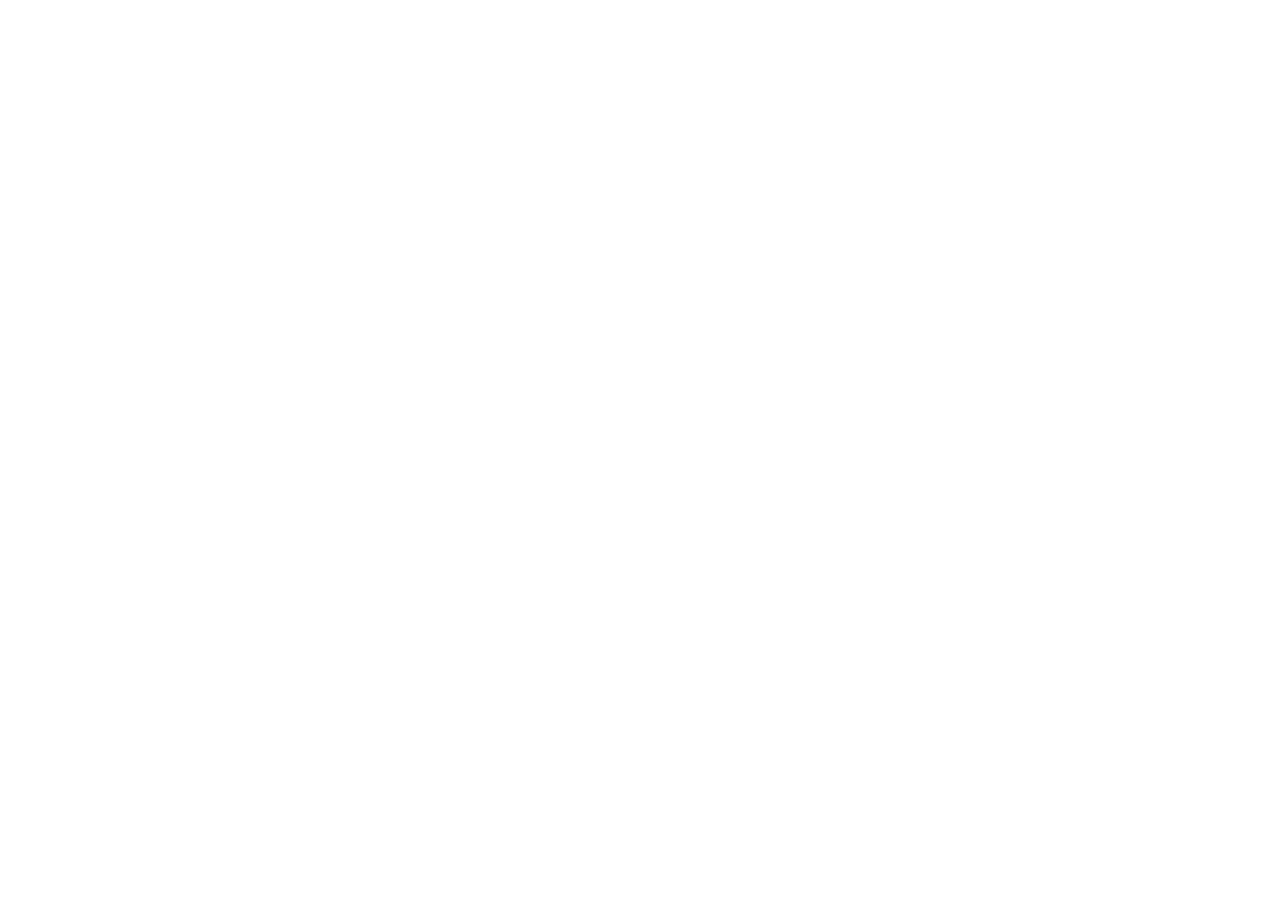
==== 2file_manager/index.html @ 6889bd58 "tutorial2 file manager first commit" ====
<html>
  <head>
    <script src="codebase/dhtmlx.js"></scirpt>
    <link rel="stylesheet" type="text/css" href="codebase/dhtmlx.css"/>
  </head>
  <body>
    <script>

    </script>
  </body>
</html>
---- 2file_manager/codebase/dhtmlx.css ----
/*
Product Name: dhtmlxSuite 
Version: 4.1.3 
Edition: Standard 
License: content of this file is covered by GPL. Usage outside GPL terms is prohibited. To obtain Commercial or Enterprise license contact sales@dhtmlx.com
Copyright UAB Dinamenta http://www.dhtmlx.com
*/

.dhtmlxcalendar_dhx_terrace{position:absolute;display:block;background-color:#fff;font-family:Arial,Helvetica;font-size:13px;color:#333;}.dhtmlxcalendar_dhx_terrace.dhtmlxcalendar_in_input{box-shadow:0 0 6px rgba(0,0,0,0.25);}.dhtmlxcalendar_ifr{position:absolute;overflow:hidden;background-color:white;}.dhtmlxcalendar_dhx_terrace ul.dhtmlxcalendar_line{position:relative;display:block;clear:both;margin:0;padding:0;overflow:hidden;width:225px;margin-left:12px;}.dhtmlxcalendar_dhx_terrace ul.dhtmlxcalendar_line li{float:left;position:relative;list-style-type:none;list-style-image:none;text-align:center;vertical-align:middle;cursor:default;overflow:hidden;margin:0;padding:0;}.dhtmlxcalendar_dhx_terrace div.dhtmlxcalendar_month_cont{position:relative;display:block;width:249px;margin:0;border-top:1px solid #ccc;border-left:1px solid #ccc;border-right:1px solid #ccc;border-top-left-radius:3px;border-top-right-radius:3px;overflow:hidden;color:#333;-webkit-user-select:text;-khtml-user-select:text;-moz-user-select:text;-o-user-select:text;user-select:text;}.dhtmlxcalendar_dhx_terrace div.dhtmlxcalendar_month_cont ul.dhtmlxcalendar_line li.dhtmlxcalendar_cell.dhtmlxcalendar_month_hdr{width:225px;height:31px;line-height:31px;}.dhtmlxcalendar_dhx_terrace div.dhtmlxcalendar_month_cont ul.dhtmlxcalendar_line li.dhtmlxcalendar_cell.dhtmlxcalendar_month_hdr div.dhtmlxcalendar_month_arrow{position:absolute;top:0;width:18px;height:31px;color:inherit;text-align:center;background-position:center center;background-repeat:no-repeat;}.dhtmlxcalendar_dhx_terrace div.dhtmlxcalendar_month_cont ul.dhtmlxcalendar_line li.dhtmlxcalendar_cell.dhtmlxcalendar_month_hdr div.dhtmlxcalendar_month_arrow.dhtmlxcalendar_month_arrow_left{left:4px;background-image:url("imgs/dhxcalendar_terrace/dhxcalendar_arrow_left.gif");opacity:.8;filter:progid:DXImageTransform.Microsoft.Alpha(opacity=80);}.dhtmlxcalendar_dhx_terrace div.dhtmlxcalendar_month_cont ul.dhtmlxcalendar_line li.dhtmlxcalendar_cell.dhtmlxcalendar_month_hdr div.dhtmlxcalendar_month_arrow.dhtmlxcalendar_month_arrow_left_hover{left:4px;background-image:url("imgs/dhxcalendar_terrace/dhxcalendar_arrow_left.gif");opacity:1;filter:progid:DXImageTransform.Microsoft.Alpha(opacity=100);}.dhtmlxcalendar_dhx_terrace div.dhtmlxcalendar_month_cont ul.dhtmlxcalendar_line li.dhtmlxcalendar_cell.dhtmlxcalendar_month_hdr div.dhtmlxcalendar_month_arrow.dhtmlxcalendar_month_arrow_right{right:4px;background-image:url("imgs/dhxcalendar_terrace/dhxcalendar_arrow_right.gif");opacity:.8;filter:progid:DXImageTransform.Microsoft.Alpha(opacity=80);}.dhtmlxcalendar_dhx_terrace div.dhtmlxcalendar_month_cont ul.dhtmlxcalendar_line li.dhtmlxcalendar_cell.dhtmlxcalendar_month_hdr div.dhtmlxcalendar_month_arrow.dhtmlxcalendar_month_arrow_right_hover{right:4px;background-image:url("imgs/dhxcalendar_terrace/dhxcalendar_arrow_right.gif");opacity:1;filter:progid:DXImageTransform.Microsoft.Alpha(opacity=100);}.dhtmlxcalendar_dhx_terrace div.dhtmlxcalendar_month_cont ul.dhtmlxcalendar_line li.dhtmlxcalendar_cell.dhtmlxcalendar_month_hdr span.dhtmlxcalendar_month_label_month,.dhtmlxcalendar_dhx_terrace div.dhtmlxcalendar_month_cont ul.dhtmlxcalendar_line li.dhtmlxcalendar_cell.dhtmlxcalendar_month_hdr span.dhtmlxcalendar_month_label_year{position:relative;font-weight:bold;color:inherit;}.dhtmlxcalendar_dhx_terrace div.dhtmlxcalendar_days_cont{position:relative;display:block;width:249px;margin:0;border-left:1px solid #ccc;border-right:1px solid #ccc;-webkit-user-select:text;-khtml-user-select:text;-moz-user-select:text;-o-user-select:text;user-select:text;overflow:hidden;}.dhtmlxcalendar_dhx_terrace div.dhtmlxcalendar_days_cont ul.dhtmlxcalendar_line{height:31px;border-bottom:1px solid #ccc;}.dhtmlxcalendar_dhx_terrace div.dhtmlxcalendar_days_cont ul.dhtmlxcalendar_line li{width:31px;height:31px;line-height:31px;margin-left:1px;}.dhtmlxcalendar_dhx_terrace div.dhtmlxcalendar_days_cont ul.dhtmlxcalendar_line li.dhtmlxcalendar_cell_first{margin-left:1px;}.dhtmlxcalendar_dhx_terrace div.dhtmlxcalendar_days_cont ul.dhtmlxcalendar_line li.dhtmlxcalendar_cell.dhtmlxcalendar_day_weekday_cell{color:#d43f3a;}.dhtmlxcalendar_dhx_terrace div.dhtmlxcalendar_days_cont ul.dhtmlxcalendar_line li.dhtmlxcalendar_cell.dhtmlxcalendar_day_weekday_cell_first{color:#d43f3a;margin-left:1px;}.dhtmlxcalendar_dhx_terrace div.dhtmlxcalendar_dates_cont{position:relative;display:block;width:249px;margin:0;padding-bottom:8px;border-left:1px solid #ccc;border-right:1px solid #ccc;border-bottom:1px solid #ccc;border-bottom-left-radius:3px;border-bottom-right-radius:3px;-webkit-user-select:none;-khtml-user-select:none;-moz-user-select:none;-o-user-select:none;user-select:none;overflow:hidden;}.dhtmlxcalendar_dhx_terrace div.dhtmlxcalendar_dates_cont ul.dhtmlxcalendar_line{margin-top:1px;margin-left:13px;height:31px;}.dhtmlxcalendar_dhx_terrace div.dhtmlxcalendar_dates_cont ul.dhtmlxcalendar_line li{color:#909090;border-radius:3px;width:31px;height:31px;line-height:31px;margin-right:1px;overflow:visible;}.dhtmlxcalendar_dhx_terrace div.dhtmlxcalendar_dates_cont ul.dhtmlxcalendar_line li div.dhtmlxcalendar_label{width:100%;height:100%;text-align:center;}.dhtmlxcalendar_dhx_terrace div.dhtmlxcalendar_dates_cont ul.dhtmlxcalendar_line li.dhtmlxcalendar_cell.dhtmlxcalendar_cell_date,.dhtmlxcalendar_dhx_terrace div.dhtmlxcalendar_dates_cont ul.dhtmlxcalendar_line li.dhtmlxcalendar_cell.dhtmlxcalendar_cell_date_weekend{background-color:#fff3a1;}.dhtmlxcalendar_dhx_terrace div.dhtmlxcalendar_dates_cont ul.dhtmlxcalendar_line li.dhtmlxcalendar_cell.dhtmlxcalendar_cell_dis,.dhtmlxcalendar_dhx_terrace div.dhtmlxcalendar_dates_cont ul.dhtmlxcalendar_line li.dhtmlxcalendar_cell.dhtmlxcalendar_cell_weekend_dis,.dhtmlxcalendar_dhx_terrace div.dhtmlxcalendar_dates_cont ul.dhtmlxcalendar_line li.dhtmlxcalendar_cell.dhtmlxcalendar_cell_date_dis,.dhtmlxcalendar_dhx_terrace div.dhtmlxcalendar_dates_cont ul.dhtmlxcalendar_line li.dhtmlxcalendar_cell.dhtmlxcalendar_cell_date_weekend_dis{color:#c4c4c4;background-color:#ededed;}.dhtmlxcalendar_dhx_terrace div.dhtmlxcalendar_dates_cont ul.dhtmlxcalendar_line li.dhtmlxcalendar_cell.dhtmlxcalendar_cell_holiday,.dhtmlxcalendar_dhx_terrace div.dhtmlxcalendar_dates_cont ul.dhtmlxcalendar_line li.dhtmlxcalendar_cell.dhtmlxcalendar_cell_weekend_holiday{color:#d43f3a;}.dhtmlxcalendar_dhx_terrace div.dhtmlxcalendar_dates_cont ul.dhtmlxcalendar_line li.dhtmlxcalendar_cell.dhtmlxcalendar_cell_date_holiday,.dhtmlxcalendar_dhx_terrace div.dhtmlxcalendar_dates_cont ul.dhtmlxcalendar_line li.dhtmlxcalendar_cell.dhtmlxcalendar_cell_date_weekend_holiday{color:#d43f3a;background-color:#fff3a1;}.dhtmlxcalendar_dhx_terrace div.dhtmlxcalendar_dates_cont ul.dhtmlxcalendar_line li.dhtmlxcalendar_cell.dhtmlxcalendar_cell_holiday_dis,.dhtmlxcalendar_dhx_terrace div.dhtmlxcalendar_dates_cont ul.dhtmlxcalendar_line li.dhtmlxcalendar_cell.dhtmlxcalendar_cell_weekend_holiday_dis,.dhtmlxcalendar_dhx_terrace div.dhtmlxcalendar_dates_cont ul.dhtmlxcalendar_line li.dhtmlxcalendar_cell.dhtmlxcalendar_cell_date_holiday_dis,.dhtmlxcalendar_dhx_terrace div.dhtmlxcalendar_dates_cont ul.dhtmlxcalendar_line li.dhtmlxcalendar_cell.dhtmlxcalendar_cell_date_weekend_holiday_dis{color:#d43f3a;background-color:#ededed;}.dhtmlxcalendar_dhx_terrace div.dhtmlxcalendar_dates_cont ul.dhtmlxcalendar_line li.dhtmlxcalendar_cell.dhtmlxcalendar_cell_hover,.dhtmlxcalendar_dhx_terrace div.dhtmlxcalendar_dates_cont ul.dhtmlxcalendar_line li.dhtmlxcalendar_cell.dhtmlxcalendar_cell_weekend_hover,.dhtmlxcalendar_dhx_terrace div.dhtmlxcalendar_dates_cont ul.dhtmlxcalendar_line li.dhtmlxcalendar_cell.dhtmlxcalendar_cell_date_hover,.dhtmlxcalendar_dhx_terrace div.dhtmlxcalendar_dates_cont ul.dhtmlxcalendar_line li.dhtmlxcalendar_cell.dhtmlxcalendar_cell_date_weekend_hover{background-color:#fff3a1;}.dhtmlxcalendar_dhx_terrace div.dhtmlxcalendar_dates_cont ul.dhtmlxcalendar_line li.dhtmlxcalendar_cell.dhtmlxcalendar_cell_holiday_hover,.dhtmlxcalendar_dhx_terrace div.dhtmlxcalendar_dates_cont ul.dhtmlxcalendar_line li.dhtmlxcalendar_cell.dhtmlxcalendar_cell_weekend_holiday_hover,.dhtmlxcalendar_dhx_terrace div.dhtmlxcalendar_dates_cont ul.dhtmlxcalendar_line li.dhtmlxcalendar_cell.dhtmlxcalendar_cell_date_holiday_hover,.dhtmlxcalendar_dhx_terrace div.dhtmlxcalendar_dates_cont ul.dhtmlxcalendar_line li.dhtmlxcalendar_cell.dhtmlxcalendar_cell_date_weekend_holiday_hover{color:#d43f3a;background-color:#fff3a1;}.dhtmlxcalendar_dhx_terrace div.dhtmlxcalendar_dates_cont ul.dhtmlxcalendar_line li.dhtmlxcalendar_cell.dhtmlxcalendar_cell_month{color:#333;}.dhtmlxcalendar_dhx_terrace div.dhtmlxcalendar_dates_cont ul.dhtmlxcalendar_line li.dhtmlxcalendar_cell.dhtmlxcalendar_cell_month_weekend{color:#d43f3a;}.dhtmlxcalendar_dhx_terrace div.dhtmlxcalendar_dates_cont ul.dhtmlxcalendar_line li.dhtmlxcalendar_cell.dhtmlxcalendar_cell_month_date{color:black;background-color:#fff3a1;}.dhtmlxcalendar_dhx_terrace div.dhtmlxcalendar_dates_cont ul.dhtmlxcalendar_line li.dhtmlxcalendar_cell.dhtmlxcalendar_cell_month_date_weekend{color:#d43f3a;background-color:#fff3a1;}.dhtmlxcalendar_dhx_terrace div.dhtmlxcalendar_dates_cont ul.dhtmlxcalendar_line li.dhtmlxcalendar_cell.dhtmlxcalendar_cell_month_dis,.dhtmlxcalendar_dhx_terrace div.dhtmlxcalendar_dates_cont ul.dhtmlxcalendar_line li.dhtmlxcalendar_cell.dhtmlxcalendar_cell_month_weekend_dis,.dhtmlxcalendar_dhx_terrace div.dhtmlxcalendar_dates_cont ul.dhtmlxcalendar_line li.dhtmlxcalendar_cell.dhtmlxcalendar_cell_month_date_dis,.dhtmlxcalendar_dhx_terrace div.dhtmlxcalendar_dates_cont ul.dhtmlxcalendar_line li.dhtmlxcalendar_cell.dhtmlxcalendar_cell_month_date_weekend_dis{color:#d43f3a;background-color:#ededed;}.dhtmlxcalendar_dhx_terrace div.dhtmlxcalendar_dates_cont ul.dhtmlxcalendar_line li.dhtmlxcalendar_cell.dhtmlxcalendar_cell_month_holiday{color:#d43f3a;}.dhtmlxcalendar_dhx_terrace div.dhtmlxcalendar_dates_cont ul.dhtmlxcalendar_line li.dhtmlxcalendar_cell.dhtmlxcalendar_cell_month_weekend_holiday{color:#d43f3a;}.dhtmlxcalendar_dhx_terrace div.dhtmlxcalendar_dates_cont ul.dhtmlxcalendar_line li.dhtmlxcalendar_cell.dhtmlxcalendar_cell_month_date_holiday{color:#d43f3a;background-color:#fff3a1;}.dhtmlxcalendar_dhx_terrace div.dhtmlxcalendar_dates_cont ul.dhtmlxcalendar_line li.dhtmlxcalendar_cell.dhtmlxcalendar_cell_month_date_weekend_holiday{color:#d43f3a;background-color:#fff3a1;}.dhtmlxcalendar_dhx_terrace div.dhtmlxcalendar_dates_cont ul.dhtmlxcalendar_line li.dhtmlxcalendar_cell.dhtmlxcalendar_cell_month_holiday_dis,.dhtmlxcalendar_dhx_terrace div.dhtmlxcalendar_dates_cont ul.dhtmlxcalendar_line li.dhtmlxcalendar_cell.dhtmlxcalendar_cell_month_weekend_holiday_dis,.dhtmlxcalendar_dhx_terrace div.dhtmlxcalendar_dates_cont ul.dhtmlxcalendar_line li.dhtmlxcalendar_cell.dhtmlxcalendar_cell_month_date_holiday_dis,.dhtmlxcalendar_dhx_terrace div.dhtmlxcalendar_dates_cont ul.dhtmlxcalendar_line li.dhtmlxcalendar_cell.dhtmlxcalendar_cell_month_date_weekend_holiday_dis{color:#c4c4c4;background-color:#ededed;}.dhtmlxcalendar_dhx_terrace div.dhtmlxcalendar_dates_cont ul.dhtmlxcalendar_line li.dhtmlxcalendar_cell.dhtmlxcalendar_cell_month_hover{color:#333;background-color:#fff3a1;}.dhtmlxcalendar_dhx_terrace div.dhtmlxcalendar_dates_cont ul.dhtmlxcalendar_line li.dhtmlxcalendar_cell.dhtmlxcalendar_cell_month_weekend_hover{color:#d43f3a;background-color:#fff3a1;}.dhtmlxcalendar_dhx_terrace div.dhtmlxcalendar_dates_cont ul.dhtmlxcalendar_line li.dhtmlxcalendar_cell.dhtmlxcalendar_cell_month_date_hover{color:#333;background-color:#fff3a1;}.dhtmlxcalendar_dhx_terrace div.dhtmlxcalendar_dates_cont ul.dhtmlxcalendar_line li.dhtmlxcalendar_cell.dhtmlxcalendar_cell_month_date_weekend_hover{color:#d43f3a;background-color:#fff3a1;}.dhtmlxcalendar_dhx_terrace div.dhtmlxcalendar_dates_cont ul.dhtmlxcalendar_line li.dhtmlxcalendar_cell.dhtmlxcalendar_cell_month_holiday_hover{color:#d43f3a;background-color:#fff3a1;}.dhtmlxcalendar_dhx_terrace div.dhtmlxcalendar_dates_cont ul.dhtmlxcalendar_line li.dhtmlxcalendar_cell.dhtmlxcalendar_cell_month_weekend_holiday_hover{color:#d43f3a;background-color:#fff3a1;}.dhtmlxcalendar_dhx_terrace div.dhtmlxcalendar_dates_cont ul.dhtmlxcalendar_line li.dhtmlxcalendar_cell.dhtmlxcalendar_cell_month_date_holiday_hover{color:#d43f3a;background-color:#fff3a1;}.dhtmlxcalendar_dhx_terrace div.dhtmlxcalendar_dates_cont ul.dhtmlxcalendar_line li.dhtmlxcalendar_cell.dhtmlxcalendar_cell_month_date_weekend_holiday_hover{color:#d43f3a;background-color:#fff3a1;}.dhtmlxcalendar_dhx_terrace div.dhtmlxcalendar_dates_cont ul.dhtmlxcalendar_line div.dhtmlxcalendar_label.dhtmlxcalendar_label_title{background-image:url("imgs/dhxcalendar_terrace/dhxcalendar_mark.gif");background-position:top right;background-repeat:no-repeat;}.dhtmlxcalendar_dhx_terrace div.dhtmlxcalendar_time_cont{position:relative;display:block;width:249px;height:31px;margin-top:-4px;border-left:1px solid #ccc;border-right:1px solid #ccc;border-bottom:1px solid #ccc;border-bottom-left-radius:3px;border-bottom-right-radius:3px;background-color:#fff;-webkit-user-select:none;-khtml-user-select:none;-moz-user-select:none;-o-user-select:none;user-select:none;overflow:hidden;}.dhtmlxcalendar_dhx_terrace div.dhtmlxcalendar_time_cont ul.dhtmlxcalendar_line li{width:225px;height:27px;line-height:25px;}.dhtmlxcalendar_dhx_terrace div.dhtmlxcalendar_time_cont ul.dhtmlxcalendar_line li div.dhtmlxcalendar_time_img{position:absolute;left:75px;top:7px;width:13px;height:13px;background-image:url("imgs/dhxcalendar_terrace/dhxcalendar_clock.gif");background-position:center center;background-repeat:no-repeat;}.dhtmlxcalendar_dhx_terrace div.dhtmlxcalendar_selector_cover{position:absolute;left:1px;background-color:white;opacity:.5;filter:progid:DXImageTransform.Microsoft.Alpha(opacity=50);}.dhtmlxcalendar_dhx_terrace div.dhtmlxcalendar_selector_obj{position:absolute;}.dhtmlxcalendar_dhx_terrace div.dhtmlxcalendar_selector_obj div.dhtmlxcalendar_selector_obj_arrow{position:absolute;bottom:auto;top:1px;left:0;width:100%;height:9px;overflow:hidden;background-image:url("imgs/dhxcalendar_terrace/dhxcalendar_selector_top.gif");background-position:top center;background-repeat:no-repeat;}.dhtmlxcalendar_dhx_terrace div.dhtmlxcalendar_selector_obj table.dhtmlxcalendar_selector_table{border-bottom:1px solid #ccc;border-top:0 solid white;background-color:white;margin-top:9px;box-shadow:0 0 5px rgba(0,0,0,0.25);}.dhtmlxcalendar_dhx_terrace div.dhtmlxcalendar_selector_obj table.dhtmlxcalendar_selector_table td.dhtmlxcalendar_selector_cell_left{width:17px;text-align:center;border-top:1px solid #ccc;border-left:1px solid #ccc;border-bottom:0 solid white;border-right:0 solid white;padding:0;margin:0;background-color:white;background-image:url("imgs/dhxcalendar_terrace/dhxcalendar_arrow_left.gif");background-position:center center;background-repeat:no-repeat;cursor:default;}.dhtmlxcalendar_dhx_terrace div.dhtmlxcalendar_selector_obj table.dhtmlxcalendar_selector_table td.dhtmlxcalendar_selector_cell_left.dhtmlxcalendar_selector_cell_left_hover{background-image:url("imgs/dhxcalendar_terrace/dhxcalendar_arrow_left.gif");}.dhtmlxcalendar_dhx_terrace div.dhtmlxcalendar_selector_obj table.dhtmlxcalendar_selector_table td.dhtmlxcalendar_selector_cell_middle{cursor:default;}.dhtmlxcalendar_dhx_terrace div.dhtmlxcalendar_selector_obj table.dhtmlxcalendar_selector_table td.dhtmlxcalendar_selector_cell_right{width:17px;text-align:center;border-top:1px solid #ccc;border-right:1px solid #ccc;border-bottom:0 solid white;border-left:0 solid white;background-color:white;background-image:url("imgs/dhxcalendar_terrace/dhxcalendar_arrow_right.gif");background-position:center center;background-repeat:no-repeat;cursor:default;}.dhtmlxcalendar_dhx_terrace div.dhtmlxcalendar_selector_obj table.dhtmlxcalendar_selector_table td.dhtmlxcalendar_selector_cell_right.dhtmlxcalendar_selector_cell_right_hover{background-image:url("imgs/dhxcalendar_terrace/dhxcalendar_arrow_right.gif");}.dhtmlxcalendar_dhx_terrace div.dhtmlxcalendar_selector_obj table.dhtmlxcalendar_selector_table td.dhtmlxcalendar_selector_cell_middle ul{display:block;clear:both;background-color:white;border-left:1px solid #ccc;margin:0;padding:0;overflow:hidden;-webkit-user-select:none;-khtml-user-select:none;-moz-user-select:none;-o-user-select:none;user-select:none;}.dhtmlxcalendar_dhx_terrace div.dhtmlxcalendar_selector_obj table.dhtmlxcalendar_selector_table td.dhtmlxcalendar_selector_cell_middle ul li{float:left;font-family:Arial,Helvetica;font-size:12px;color:#333;list-style-type:none;list-style-image:none;text-align:center;vertical-align:middle;margin:0;border-right:1px solid #ccc;padding:0;background-color:white;-webkit-user-select:none;-khtml-user-select:none;-moz-user-select:none;-o-user-select:none;user-select:none;cursor:default;}.dhtmlxcalendar_dhx_terrace div.dhtmlxcalendar_selector_obj table.dhtmlxcalendar_selector_table td.dhtmlxcalendar_selector_cell_middle ul li.dhtmlxcalendar_selector_cell_active,.dhtmlxcalendar_dhx_terrace div.dhtmlxcalendar_selector_obj table.dhtmlxcalendar_selector_table td.dhtmlxcalendar_selector_cell_middle ul li.dhtmlxcalendar_selector_cell_hover{background-color:#fff3a1;color:black;}.dhtmlxcalendar_dhx_terrace div.dhtmlxcalendar_selector_obj.dhtmlxcalendar_selector_month table.dhtmlxcalendar_selector_table td.dhtmlxcalendar_selector_cell_left,.dhtmlxcalendar_dhx_terrace div.dhtmlxcalendar_selector_obj.dhtmlxcalendar_selector_month table.dhtmlxcalendar_selector_table td.dhtmlxcalendar_selector_cell_right{display:none;width:0;}.dhtmlxcalendar_dhx_terrace div.dhtmlxcalendar_selector_obj table.dhtmlxcalendar_selector_table td.dhtmlxcalendar_selector_cell_middle ul.dhtmlxcalendar_selector_line{height:24px;border-top:1px solid #ccc;border-bottom:0 solid white;}.dhtmlxcalendar_dhx_terrace div.dhtmlxcalendar_selector_obj table.dhtmlxcalendar_selector_table td.dhtmlxcalendar_selector_cell_middle ul.dhtmlxcalendar_selector_line li.dhtmlxcalendar_selector_cell{width:35px;height:24px;line-height:24px;}.dhtmlxcalendar_dhx_terrace div.dhtmlxcalendar_selector_obj.dhtmlxcalendar_selector_hours div.dhtmlxcalendar_selector_obj_arrow,.dhtmlxcalendar_dhx_terrace div.dhtmlxcalendar_selector_obj.dhtmlxcalendar_selector_minutes div.dhtmlxcalendar_selector_obj_arrow{top:auto;bottom:1px;background-image:url("imgs/dhxcalendar_terrace/dhxcalendar_selector_bottom.gif");}.dhtmlxcalendar_dhx_terrace div.dhtmlxcalendar_selector_obj.dhtmlxcalendar_selector_hours table.dhtmlxcalendar_selector_table td.dhtmlxcalendar_selector_cell_middle ul.dhtmlxcalendar_selector_line,.dhtmlxcalendar_dhx_terrace div.dhtmlxcalendar_selector_obj.dhtmlxcalendar_selector_minutes table.dhtmlxcalendar_selector_table td.dhtmlxcalendar_selector_cell_middle ul.dhtmlxcalendar_selector_line{height:22px;border-top:0 solid white;border-bottom:1px solid #ccc;}.dhtmlxcalendar_dhx_terrace div.dhtmlxcalendar_selector_obj.dhtmlxcalendar_selector_hours table.dhtmlxcalendar_selector_table td.dhtmlxcalendar_selector_cell_middle ul.dhtmlxcalendar_selector_line li.dhtmlxcalendar_selector_cell,.dhtmlxcalendar_dhx_terrace div.dhtmlxcalendar_selector_obj.dhtmlxcalendar_selector_minutes table.dhtmlxcalendar_selector_table td.dhtmlxcalendar_selector_cell_middle ul.dhtmlxcalendar_selector_line li.dhtmlxcalendar_selector_cell{width:24px;height:22px;line-height:22px;}.dhtmlxcalendar_dhx_terrace div.dhtmlxcalendar_selector_obj.dhtmlxcalendar_selector_hours table.dhtmlxcalendar_selector_table td.dhtmlxcalendar_selector_cell_left,.dhtmlxcalendar_dhx_terrace div.dhtmlxcalendar_selector_obj.dhtmlxcalendar_selector_hours table.dhtmlxcalendar_selector_table td.dhtmlxcalendar_selector_cell_right,.dhtmlxcalendar_dhx_terrace div.dhtmlxcalendar_selector_obj.dhtmlxcalendar_selector_minutes table.dhtmlxcalendar_selector_table td.dhtmlxcalendar_selector_cell_left,.dhtmlxcalendar_dhx_terrace div.dhtmlxcalendar_selector_obj.dhtmlxcalendar_selector_minutes table.dhtmlxcalendar_selector_table td.dhtmlxcalendar_selector_cell_right{display:none;width:0;}.dhtmlxcalendar_dhx_terrace div.dhtmlxcalendar_selector_obj.dhtmlxcalendar_selector_hours table.dhtmlxcalendar_selector_table,.dhtmlxcalendar_dhx_terrace div.dhtmlxcalendar_selector_obj.dhtmlxcalendar_selector_minutes table.dhtmlxcalendar_selector_table{margin-top:0;margin-bottom:9px;border-top:1px solid #ccc;border-bottom:none;}.dhtmlxcalendar_dhx_terrace div.dhtmlxcalendar_selector_obj div.dhtmlxcalendar_area_selector_month,.dhtmlxcalendar_dhx_terrace div.dhtmlxcalendar_selector_obj div.dhtmlxcalendar_area_selector_year,.dhtmlxcalendar_dhx_terrace div.dhtmlxcalendar_selector_obj div.dhtmlxcalendar_area_selector_hours,.dhtmlxcalendar_dhx_terrace div.dhtmlxcalendar_selector_obj div.dhtmlxcalendar_area_selector_minutes,.dhtmlxcalendar_dhx_terrace div.dhtmlxcalendar_selector_obj div.dhtmlxcalendar_area_selector_minutes4,.dhtmlxcalendar_dhx_terrace div.dhtmlxcalendar_selector_obj div.dhtmlxcalendar_area_selector_minutes5{display:none;}.dhtmlxcalendar_dhx_terrace div.dhtmlxcalendar_selector_obj.dhtmlxcalendar_selector_month div.dhtmlxcalendar_area_selector_month,.dhtmlxcalendar_dhx_terrace div.dhtmlxcalendar_selector_obj.dhtmlxcalendar_selector_year div.dhtmlxcalendar_area_selector_year,.dhtmlxcalendar_dhx_terrace div.dhtmlxcalendar_selector_obj.dhtmlxcalendar_selector_hours div.dhtmlxcalendar_area_selector_hours,.dhtmlxcalendar_dhx_terrace div.dhtmlxcalendar_selector_obj.dhtmlxcalendar_selector_minutes div.dhtmlxcalendar_area_selector_minutes,.dhtmlxcalendar_dhx_terrace div.dhtmlxcalendar_selector_obj.dhtmlxcalendar_selector_minutes div.dhtmlxcalendar_area_selector_minutes4,.dhtmlxcalendar_dhx_terrace div.dhtmlxcalendar_selector_obj.dhtmlxcalendar_selector_minutes div.dhtmlxcalendar_area_selector_minutes5{display:block;}.dhtmlxcalendar_dhx_terrace span.dhtmlxcalendar_label_minutes span.dhtmlxcalendar_selected_date{border-bottom:2px solid red;}.dhtmlxcalendar_dhx_terrace div.dhtmlxcalendar_days_cont ul.dhtmlxcalendar_line li.dhtmlxcalendar_cell_wn,.dhtmlxcalendar_dhx_terrace div.dhtmlxcalendar_dates_cont ul.dhtmlxcalendar_line li.dhtmlxcalendar_cell_wn{display:none;}.dhtmlxcalendar_dhx_terrace div.dhtmlxcalendar_wn div.dhtmlxcalendar_days_cont ul.dhtmlxcalendar_line li.dhtmlxcalendar_cell{width:27px;}.dhtmlxcalendar_dhx_terrace div.dhtmlxcalendar_wn div.dhtmlxcalendar_dates_cont ul.dhtmlxcalendar_line li.dhtmlxcalendar_cell{width:27px;}.dhtmlxcalendar_dhx_terrace div.dhtmlxcalendar_wn div.dhtmlxcalendar_days_cont ul.dhtmlxcalendar_line li.dhtmlxcalendar_cell_first,.dhtmlxcalendar_dhx_terrace div.dhtmlxcalendar_wn div.dhtmlxcalendar_days_cont ul.dhtmlxcalendar_line li.dhtmlxcalendar_cell{width:27px;}.dhtmlxcalendar_dhx_terrace div.dhtmlxcalendar_wn div.dhtmlxcalendar_days_cont ul.dhtmlxcalendar_line li.dhtmlxcalendar_cell_wn{display:block;width:27px;color:#3da0e3;background-color:#efefef;}.dhtmlxcalendar_dhx_terrace div.dhtmlxcalendar_wn div.dhtmlxcalendar_dates_cont ul.dhtmlxcalendar_line li.dhtmlxcalendar_cell_wn{display:block;width:27px;color:#3da0e3;background-color:#efefef;}div.dhtmlxcalendar_skin_detect{position:absolute;display:block;visibility:hidden;left:-100px;top:0;width:30px;height:10px;margin:0;padding:0;border:none;overflow:hidden;}div.dhxcombo_dhx_terrace{position:relative;border:1px solid #ccc;overflow:hidden;vertical-align:middle;background-color:white;font-size:1px;height:24px;-webkit-tap-highlight-color:rgba(0,0,0,0);}div.dhxcombo_dhx_terrace input.dhxcombo_input{position:absolute;left:1px;top:0;*top:1px;height:24px;line-height:23px;*height:22px;*line-height:21px;border:0 solid white;outline:0 solid white;padding:0;margin:0 0 0 2px;background-color:white;vertical-align:top;font-family:Arial,Helvetica;font-size:13px;color:black;}div.dhxcombo_dhx_terrace div.dhxcombo_select_button{position:absolute;width:16px;height:17px;top:4px;right:2px;font-size:1px;cursor:pointer;-webkit-user-select:none;-khtml-user-select:none;-moz-user-select:none;-o-user-select:none;user-select:none;overflow:hidden;}div.dhxcombo_dhx_terrace div.dhxcombo_select_button div.dhxcombo_select_img{position:relative;width:100%;height:100%;background-image:url("imgs/dhxcombo_terrace/dhxcombo_arrow_down.gif");background-repeat:no-repeat;background-position:center center;}div.dhxcombo_dhx_terrace div.dhxcombo_top_image{position:absolute;left:0;top:0;width:23px;height:25px;-webkit-user-select:none;-khtml-user-select:none;-moz-user-select:none;-o-user-select:none;user-select:none;overflow:hidden;cursor:default;}div.dhxcombo_dhx_terrace div.dhxcombo_top_image div.dhxcombo_image{top:4px;*top:3px;}div.dhxcombolist_dhx_terrace{position:absolute;border:1px solid #ccc;box-shadow:0 3px 5px rgba(127,127,127,0.35);background-color:#f5f5f5;-webkit-user-select:none;-khtml-user-select:none;-moz-user-select:none;-o-user-select:none;user-select:none;overflow-x:none;overflow-y:auto;-webkit-tap-highlight-color:rgba(0,0,0,0);}div.dhxcombolist_dhx_terrace div.dhxcombo_option{position:relative;font-size:inherit;font-family:Arial,Helvetica;font-size:13px;color:#333;height:27px;line-height:27px;vertical-align:middle;overflow:hidden;cursor:default;}div.dhxcombolist_dhx_terrace div.dhxcombo_option.dhxcombo_option_selected{background-color:#fff3a1;}div.dhxcombolist_dhx_terrace div.dhxcombo_option.dhxcombo_option_selected .dhxcombo_option_text{color:black;}div.dhxcombolist_dhx_terrace div.dhxcombo_option div.dhxcombo_option_text{position:relative;padding:0 4px;-webkit-user-select:none;-khtml-user-select:none;-moz-user-select:none;-o-user-select:none;user-select:none;white-space:nowrap;}div.dhxcombolist_dhx_terrace div.dhxcombo_option div.dhxcombo_option_text.dhxcombo_option_text_chbx{position:relative;padding:0 4px 0 4px;margin-left:20px;-webkit-user-select:none;-khtml-user-select:none;-moz-user-select:none;-o-user-select:none;user-select:none;white-space:nowrap;}div.dhxcombolist_dhx_terrace div.dhxcombo_option div.dhxcombo_checkbox{position:absolute;left:3px;width:18px;height:18px;background-image:url("imgs/dhxcombo_terrace/dhxcombo_chbx.gif");background-repeat:no-repeat;-webkit-user-select:none;-khtml-user-select:none;-moz-user-select:none;-o-user-select:none;user-select:none;overflow:hidden;cursor:default;}div.dhxcombolist_dhx_terrace div.dhxcombo_option div.dhxcombo_checkbox{top:5px;}div.dhxcombolist_dhx_terrace div.dhxcombo_option div.dhxcombo_checkbox.dhxcombo_chbx_1{background-position:0 0;}div.dhxcombolist_dhx_terrace div.dhxcombo_option div.dhxcombo_checkbox.dhxcombo_chbx_0{background-position:-18px 0;}div.dhxcombolist_dhx_terrace div.dhxcombo_option div.dhxcombo_option_text.dhxcombo_option_text_image{position:relative;padding:0 4px 0 4px;margin-left:20px;-webkit-user-select:none;-khtml-user-select:none;-moz-user-select:none;-o-user-select:none;user-select:none;white-space:nowrap;}div.dhxcombolist_dhx_terrace div.dhxcombo_option div.dhxcombo_image{top:5px;}div.dhxcombo_dhx_terrace div.dhxcombo_top_image div.dhxcombo_image,div.dhxcombolist_dhx_terrace div.dhxcombo_option div.dhxcombo_image{position:absolute;top:3px;left:3px;width:18px;height:18px;background-repeat:no-repeat;background-position:center center;-webkit-user-select:none;-khtml-user-select:none;-moz-user-select:none;-o-user-select:none;user-select:none;overflow:hidden;cursor:default;}div.dhxcombolist_dhx_terrace div.dhxcombo_option div.dhxcombo_image{top:5px;}div.dhxcombo_dhx_terrace.dhxcombo_disabled{border:1px solid #d4d4d4;background-color:#fcfcfc;}div.dhxcombo_dhx_terrace.dhxcombo_disabled input.dhxcombo_input{color:#bbb;background-color:#fcfcfc;}div.dhxcombo_dhx_terrace.dhxcombo_disabled div.dhxcombo_select_button div.dhxcombo_select_img{background-image:url("imgs/dhxcombo_terrace/dhxcombo_arrow_down_dis.gif");cursor:default;}.dhxgrid_combo_icon{position:absolute;z-index:1;top:0;right:0;}div.dhxcombo_in_grid_parent{position:relative;height:100%;top:0;}div.dhxcombo_in_grid_parent div.dhxcombo_dhx_terrace{position:absolute;top:3px;left:-22px;border-color:#fff3a1;}div.dhxcombo_in_grid_parent input.dhxcombo_input{border-left:20px solid white;font-family:Arial;font-size:12px;}div.dhxcombolist_dhx_terrace.dhxcombolist_hdr{border-bottom-width:0;height:31px;line-height:31px;box-shadow:none;}div.dhxcombolist_dhx_terrace.dhxcombolist_hdr div.dhxcombo_hdrtext{position:relative;padding:0;white-space:nowrap;cursor:default;font-family:Arial,Helvetica;font-size:13px;-webkit-user-select:none;-khtml-user-select:none;-moz-user-select:none;-o-user-select:none;user-select:none;}div.dhxcombolist_dhx_terrace.dhxcombolist_hdr div.dhxcombo_hdrtext div.dhxcombo_hdrcell,div.dhxcombolist_dhx_terrace.dhxcombolist_hdr div.dhxcombo_hdrtext div.dhxcombo_hdrcell_first{float:left;white-space:nowrap;overflow:hidden;position:relative;z-index:2;border-left:1px solid #f5f5f5;padding:0;margin:0;}div.dhxcombolist_dhx_terrace.dhxcombolist_hdr div.dhxcombo_hdrtext div.dhxcombo_hdrcell_first,div.dhxcombolist_dhx_terrace.dhxcombolist_hdr div.dhxcombo_hdrtext div.dhxcombo_hdrcell:first-child{border-left-width:0;}div.dhxcombolist_dhx_terrace.dhxcombolist_multicolumn div.dhxcombo_option{height:27px;line-height:27px;margin-top:-1px;z-index:0;border-top:1px solid #f5f5f5;border-bottom:1px solid #f5f5f5;background-color:white;}div.dhxcombolist_dhx_terrace.dhxcombolist_multicolumn div.dhxcombo_option div.dhxcombo_option_text{padding:0;}div.dhxcombolist_dhx_terrace.dhxcombolist_multicolumn div.dhxcombo_option div.dhxcombo_cell,div.dhxcombolist_dhx_terrace.dhxcombolist_multicolumn div.dhxcombo_option div.dhxcombo_cell_first{float:left;white-space:nowrap;overflow:hidden;position:relative;border-left:1px solid #f5f5f5;padding:0;margin:0;}div.dhxcombolist_dhx_terrace.dhxcombolist_multicolumn div.dhxcombo_option div.dhxcombo_cell_first,div.dhxcombolist_dhx_terrace.dhxcombolist_multicolumn div.dhxcombo_option div.dhxcombo_cell:first-child{border-left-width:0;}div.dhxcombolist_dhx_terrace.dhxcombolist_multicolumn div.dhxcombo_option.dhxcombo_option_selected{z-index:1;background-color:#fff3a1;border-top-color:#ccc;border-bottom-color:#ccc;}div.dhxcombolist_dhx_terrace.dhxcombolist_multicolumn div.dhxcombo_option.dhxcombo_option_selected div.dhxcombo_cell{border-left-color:#fff3a1;color:black;}div.dhxcombolist_dhx_terrace.dhxcombolist_multicolumn div.dhxcombo_option div.dhxcombo_cell_text,div.dhxcombolist_dhx_terrace.dhxcombolist_hdr div.dhxcombo_hdrtext div.dhxcombo_hdrcell_text{position:relative;margin:0 10px;overflow:hidden;text-overflow:ellipsis;white-space:nowrap;width:auto;}.dhxcombo_skin_detect{position:absolute;left:0;top:-100px;margin:0;padding:0;border:0 solid white;width:30px;height:10px;overflow:hidden;}.dhxcolorpicker_skin_detect{position:absolute;left:0;top:-100px;margin:0;padding:0;border:0 solid white;width:30px;height:10px;overflow:hidden;}.dhtmlxcp_dhx_terrace .dhxcp_g_area{position:absolute;width:254px;height:272px;border:1px solid #ccc;border-radius:3px;background-color:#f5f5f5;box-shadow:0 0 5px 2px #cfcfcf;}.dhtmlxcp_dhx_terrace .dhxcp_add_memory{height:317px!important;}.dhtmlxcp_dhx_terrace .dhxcp_sub_area{margin:1px;width:252px;height:270px;border-radius:2px;background-color:#f5f5f5;-webkit-user-select:none;-khtml-user-select:none;-moz-user-select:none;-o-user-select:none;user-select:none;}.dhtmlxcp_dhx_terrace .dhxcp_add_memory .dhxcp_sub_area{height:315px!important;}.dhtmlxcp_dhx_terrace .dhxcp_g_color_area{padding:10px;width:232px;height:122px;margin:0;}.dhtmlxcp_dhx_terrace .dhxcp_color_selector{position:absolute;width:210px;height:120px;background-image:url("imgs/dhxcp_terrace/dhxcp_colors.png");background-repeat:no-repeat;border:1px solid #ccc;cursor:pointer;float:left;}.dhtmlxcp_dhx_terrace .dhxcp_contrast_area{border:1px solid #ccc;position:relative;height:120px;width:10px;cursor:pointer;float:right;}.dhtmlxcp_dhx_terrace .dhxcp_ie_gradient{height:120px;width:10px;margin:0;}.dhtmlxcp_dhx_terrace .dhxcp_color_selector .dhxcp_v_line{position:absolute;width:0;height:120px;border-left:1px solid #fff;cursor:pointer;overflow:hidden;}.dhtmlxcp_dhx_terrace .dhxcp_color_selector .dhxcp_h_line,.dhtmlxcp_dhx_terrace .dhxcp_contrast_area .dhxcp_h_line{position:absolute;height:0;border-top:1px solid #fff;cursor:pointer;overflow:hidden;}.dhtmlxcp_dhx_terrace .dhxcp_color_selector .dhxcp_h_line{width:210px;}.dhtmlxcp_dhx_terrace .dhxcp_contrast_area .dhxcp_h_line{width:10px;}.dhtmlxcp_dhx_terrace .dhxcp_g_input_area{padding:0 10px;width:232px;height:78px;margin:0;}.dhtmlxcp_dhx_terrace .dhxcp_value_cont{width:60px;height:78px;float:left;}.dhtmlxcp_dhx_terrace .dhxcp_value_color{width:58px;height:30px;border:1px solid #ccc;}.dhtmlxcp_dhx_terrace .dhxcp_value{width:54px;height:21px;line-height:20px;border:1px solid #ccc;border-radius:0;background-color:#fff;margin:5px 0 0 0;padding:0 2px;font-family:Arial,Helvetica;font-size:13px;color:black;text-align:left;}.dhtmlxcp_dhx_terrace .dhxcp_inputs_cont{border:none;border-spacing:0;width:160px;height:78px;float:right;}.dhtmlxcp_dhx_terrace .dhxcp_label_hsl,.dhtmlxcp_dhx_terrace .dhxcp_label_rgb{text-align:right;font-family:Arial,Helvetica;font-size:13px;color:#333;padding:0 3px 0 0;}.dhtmlxcp_dhx_terrace td.dhxcp_input_hsl,.dhtmlxcp_dhx_terrace td.dhxcp_input_rgb{width:27px;border:none;padding:0;margin:0;}.dhtmlxcp_dhx_terrace input.dhxcp_input_hsl,.dhtmlxcp_dhx_terrace input.dhxcp_input_rgb{width:24px;height:19px;border:1px solid #ccc;border-radius:0;background-color:#fff;font-family:Arial,Helvetica;font-size:13px;color:black;text-align:right;padding:1px 3px;margin:2px 0;}.dhtmlxcp_dhx_terrace .dhxcp_g_memory_area{width:232px;height:0;overflow:hidden;border:1px solid #ccc;border-bottom:none;border-left:none;border-right:none;margin:10px;}.dhtmlxcp_dhx_terrace .dhxcp_memory_button_cont{width:232px;margin:0;height:24px;}.dhtmlxcp_dhx_terrace .dhxcp_buttons_area button,.dhtmlxcp_dhx_terrace .dhxcp_memory_button_cont button{outline:none;border-radius:0;padding:0;background-color:#f0f0f0;border:1px solid #ccc;font-family:Arial,Helvetica;font-size:13px;color:#333;border-radius:3px;}.dhtmlxcp_dhx_terrace .dhxcp_buttons_area button:hover,.dhtmlxcp_dhx_terrace .dhxcp_memory_button_cont button:hover{background-color:#ebebeb;}.dhtmlxcp_dhx_terrace .dhxcp_buttons_area button:active,.dhtmlxcp_dhx_terrace .dhxcp_memory_button_cont button:active{background-color:#e6e6e6;box-shadow:0 0 3px #d6d6d6 inset;}.dhtmlxcp_dhx_terrace .dhxcp_save_to_memory{width:232px;height:24px;margin:0;}.dhtmlxcp_dhx_terrace .dhxcp_save_to_memory .dhxcp_label_bm{display:inherit;width:90px;margin:0 auto;height:16px;}.dhtmlxcp_dhx_terrace .dhxcp_memory_els_cont{width:232px;height:25px;margin-top:3px;text-align:center;}.dhtmlxcp_dhx_terrace .dhxcp_memory_el{width:24px;height:24px;background-color:#fff;border:1px solid #ccc;display:inline-block;margin:0 1px;}.dhtmlxcp_dhx_terrace .dhxcp_memory_el_select{border:1px dashed black!important;}.dhtmlxcp_dhx_terrace .dhxcp_memory_el_next{border:1px dashed red!important;}.dhtmlxcp_dhx_terrace .dhxcp_add_memory .dhxcp_g_memory_area{height:55px!important;border-top:none!important;margin:5px 10px 5px 10px;}.dhtmlxcp_dhx_terrace .dhxcp_buttons_area{padding:0 10px;width:232px;height:28px;text-align:right;margin:0;}.dhtmlxcp_dhx_terrace .dhx_button_save,.dhtmlxcp_dhx_terrace .dhx_button_cancel{height:26px;line-height:22px;width:75px;margin:0 2px;overflow:hidden;text-align:center;}.dhxcp_colorBox{float:right;}.dhxcp_colorInput{float:left;}.dhxcp_frm{position:absolute;background-color:white;opacity:0;filter:progid:DXImageTransform.Microsoft.Alpha(opacity=0);width:256px;height:274px;}.dhtmlxslider_dhx_terrace .dhxsl_hidden{display:none;}.dhtmlxslider_dhx_terrace .dhxsl_container{position:relative;float:left;clear:left;margin:0;padding:1px;-webkit-user-select:none;-khtml-user-select:none;-moz-user-select:none;-o-user-select:none;user-select:none;-webkit-tap-highlight-color:rgba(0,0,0,0);}.dhtmlxslider_dhx_terrace .dhxsl_container.dhxsl_cont_hr{margin-top:4px;}.dhtmlxslider_dhx_terrace .dhxsl_container.dhxsl_cont_vr{margin-left:4px;}.dhtmlxslider_dhx_terrace .dhxsl_runner{position:absolute;margin:0;padding:0;overflow:hidden;border:1px solid #ccc;border-radius:3px;background-color:#e8e8e8;-webkit-touch-callout:none;-webkit-user-select:none;-ms-touch-action:none;}.dhtmlxslider_dhx_terrace .dhxsl_runner.dhxsl_runner_actv{background-color:#e6e6e6;}.dhtmlxslider_dhx_terrace .dhxsl_cont_hr .dhxsl_runner{width:12px;height:22px;}.dhtmlxslider_dhx_terrace .dhxsl_cont_vr .dhxsl_runner{width:22px;height:12px;}.dhtmlxslider_dhx_terrace .dhxsl_runner_dis{border:1px solid #d1d1d1;background-color:#f0f0f0;}.dhtmlxslider_dhx_terrace .dhxsl_track{border:1px solid #ccc;border-radius:3px;background-color:#f5f5f5;overflow:hidden;margin:0;padding:0;-webkit-touch-callout:none;-webkit-user-select:none;-ms-touch-action:none;}.dhtmlxslider_dhx_terrace .dhxsl_cont_vr .dhxsl_track{height:100%;width:8px;}.dhtmlxslider_dhx_terrace .dhxsl_cont_hr .dhxsl_track{width:100%;height:8px;}.dhtmlxslider_dhx_terrace .dhxsl_track_dis{border:1px solid #d1d1d1;background-color:#f0f0f0;}.dhxslider_skin_detect{position:absolute;left:0;top:-100px;margin:0;padding:0;border:0 solid white;width:30px;height:10px;overflow:hidden;}div.dhx_popup_skin_detect{position:absolute;display:block;visibility:hidden;left:-100px;top:0;width:30px;height:10px;margin:0;padding:0;border:none;overflow:hidden;}div.dhx_popup_dhx_terrace{position:absolute;}div.dhx_popup_dhx_terrace div.dhx_popup_area{position:relative;margin:10px;padding:5px 0;border:1px solid #ccc;box-shadow:0 0 5px rgba(127,127,127,0.35);border-radius:3px;background-color:#f5f5f5;}div.dhx_popup_dhx_terrace div.dhx_popup_area td.dhx_popup_td{font-family:Arial,Helvetica;font-size:13px;color:#333;text-align:left;line-height:normal;padding:7px 10px 6px 10px;white-space:nowrap;cursor:default;-webkit-user-select:none;-khtml-user-select:none;-moz-user-select:none;-o-user-select:none;user-select:none;}div.dhx_popup_dhx_terrace div.dhx_popup_area td.dhx_popup_td div.dhtmlxcalendar_dhx_terrace{position:relative;}div.dhx_popup_dhx_terrace div.dhx_popup_area td.dhx_popup_td *{white-space:normal;}div.dhx_popup_dhx_terrace div.dhx_popup_area tr.dhxnode td.dhx_popup_td{-webkit-user-select:text;-khtml-user-select:text;-moz-user-select:text;-o-user-select:text;user-select:text;}div.dhx_popup_dhx_terrace div.dhx_popup_area tr.dhxnode td.dhx_popup_td .dhtmlxcalendar_container.dhtmlxcalendar_skin_dhx_terrace{position:relative!important;box-shadow:none;background-image:none;}div.dhx_popup_dhx_terrace div.dhx_popup_area tr.dhxnode td.dhx_popup_td div.dhxeditor_dhx_terrace{border:1px solid #ccc;}div.dhx_popup_dhx_terrace div.dhx_popup_area tr.dhxnode td.dhx_popup_td div.dhtmlxcp_dhx_terrace div.dhxcp_g_area{position:relative;box-shadow:none;border:0 solid white;}div.dhx_popup_dhx_terrace div.dhx_popup_area tr.dhx_popup_sep td.dhx_popup_sep{font-size:1px;padding-top:2px;padding-bottom:2px;position:relative;}div.dhx_popup_dhx_terrace div.dhx_popup_area tr.dhx_popup_sep td.dhx_popup_sep div.dhx_popup_sep{position:relative;font-size:1px;line-height:1px;height:0;width:100%;border-top:1px solid #dcdcdc;overflow:hidden;}div.dhx_popup_dhx_terrace div.dhx_popup_area td.dhx_popup_td:first-child{padding-left:23px;}div.dhx_popup_dhx_terrace div.dhx_popup_area td.dhx_popup_td:last-child{padding-right:21px;}div.dhx_popup_dhx_terrace div.dhx_popup_area tr:hover td.dhx_popup_td{background-color:#fff3a1;color:black;}div.dhx_popup_dhx_terrace div.dhx_popup_area tr.dhxnode:hover td.dhx_popup_td{background:none;}div.dhx_popup_dhx_terrace div.dhx_popup_area.dhx_popup_area_ie td.dhx_popup_td.dhx_popup_td_single{padding-left:23px;padding-right:21px;}div.dhx_popup_dhx_terrace div.dhx_popup_area.dhx_popup_area_ie td.dhx_popup_td.dhx_popup_td_first{padding-left:23px;}div.dhx_popup_dhx_terrace div.dhx_popup_area.dhx_popup_area_ie td.dhx_popup_td.dhx_popup_td_last{padding-right:21px;}div.dhx_popup_dhx_terrace div.dhx_popup_area.dhx_popup_area_ie tr.tr_hover td.dhx_popup_td{background-color:#fff3a1;color:black;}div.dhx_popup_dhx_terrace div.dhx_popup_arrow{position:absolute;background-repeat:no-repeat;}div.dhx_popup_dhx_terrace div.dhx_popup_arrow.dhx_popup_arrow_bottom{width:19px;height:16px;background-image:url("imgs/dhxpopup_terrace/dhxpopup_arrow_bottom.gif");background-position:top center;}div.dhx_popup_dhx_terrace div.dhx_popup_arrow.dhx_popup_arrow_top{width:19px;height:16px;background-image:url("imgs/dhxpopup_terrace/dhxpopup_arrow_top.gif");background-position:bottom center;}div.dhx_popup_dhx_terrace div.dhx_popup_arrow.dhx_popup_arrow_right{width:16px;height:19px;background-image:url("imgs/dhxpopup_terrace/dhxpopup_arrow_right.gif");background-position:center left;}div.dhx_popup_dhx_terrace div.dhx_popup_arrow.dhx_popup_arrow_left{width:16px;height:19px;background-image:url("imgs/dhxpopup_terrace/dhxpopup_arrow_left.gif");background-position:center right;}.dhxmenu_skin_detect{position:absolute;left:0;top:-100px;margin:0;padding:0;border:0 solid white;width:30px;height:10px;overflow:hidden;}.dhtmlxMenu_dhx_terrace_Middle{position:relative;height:34px;padding:0 5px;border:none;overflow:hidden;-webkit-user-select:none;-khtml-user-select:none;-moz-user-select:none;-o-user-select:none;user-select:none;}.dhtmlxMenu_dhx_terrace_Middle div.top_sep{float:left;position:relative;height:20px;margin:5px 6px 0 5px;line-height:1px;font-size:1px;overflow:hidden;cursor:default;-webkit-user-select:none;-khtml-user-select:none;-moz-user-select:none;-o-user-select:none;user-select:none;}.dhtmlxMenu_dhx_terrace_Middle img.dhtmlxMenu_TopLevel_Item_Icon{float:left;margin:2px 3px 0 3px;width:18px;height:18px;}.dhtmlxMenu_dhx_terrace_Middle div.dhtmlxMenu_TopLevel_Text_right{position:absolute;top:10px;left:none;right:8px;font-family:Arial,Helvetica;font-size:13px;color:#333;cursor:default;}.dhtmlxMenu_dhx_terrace_Middle div.dhtmlxMenu_TopLevel_Text_left{position:absolute;top:10px;right:none;left:8px;font-family:Arial,Helvetica;font-size:13px;color:#333;cursor:default;}.dhtmlxMenu_dhx_terrace_Middle.dir_left div.align_left{float:left;}.dhtmlxMenu_dhx_terrace_Middle.dir_left div.align_right{float:right;}div.dhtmlxMenu_dhx_terrace_TopLevel_Item_Normal,div.dhtmlxMenu_dhx_terrace_TopLevel_Item_Disabled,div.dhtmlxMenu_dhx_terrace_TopLevel_Item_Selected{position:relative;float:left;font-family:Arial,Helvetica;font-size:13px;color:#333;border:1px solid #ccc;background-color:#f5f5f5;cursor:default;white-space:nowrap;-webkit-user-select:none;-khtml-user-select:none;-moz-user-select:none;-o-user-select:none;user-select:none;height:22px;line-height:22px;vertical-align:middle;margin-top:2px;padding:3px 5px;}div.dhtmlxMenu_dhx_terrace_TopLevel_Item_Normal div.top_level_text,div.dhtmlxMenu_dhx_terrace_TopLevel_Item_Disabled div.top_level_text,div.dhtmlxMenu_dhx_terrace_TopLevel_Item_Selected div.top_level_text{float:left;margin:0 5px;}div.dhtmlxMenu_dhx_terrace_TopLevel_Item_Disabled{color:#d1d1d1;background-color:#ededed;}div.dhtmlxMenu_dhx_terrace_TopLevel_Item_Selected{color:#2e2e2e;background-color:#ebebeb;}div.dhtmlxMenu_dhx_terrace_SubLevelArea_Polygon{position:absolute;border:1px solid #ccc;*border:1px solid #c7c7c7;box-shadow:0 0 5px rgba(127,127,127,0.35);padding:3px 0;border-bottom-left-radius:1px;border-bottom-right-radius:1px;border-top-right-radius:1px;background-color:#f5f5f5;overflow:hidden;cursor:default;line-height:normal;-webkit-user-select:none;-khtml-user-select:none;-moz-user-select:none;-o-user-select:none;user-select:none;}div.dhtmlxMenu_dhx_terrace_SubLevelArea_Polygon table.dhtmlxMebu_SubLevelArea_Tbl td{font-family:Arial,Helvetica;font-size:13px;color:#333;line-height:normal;padding:0 5px;-webkit-user-select:none;-khtml-user-select:none;-moz-user-select:none;-o-user-select:none;user-select:none;}div.dhtmlxMenu_dhx_terrace_SubLevelArea_Polygon table.dhtmlxMebu_SubLevelArea_Tbl tr.sub_item_selected td{background-color:#fff3a1;color:black;}div.dhtmlxMenu_dhx_terrace_SubLevelArea_Polygon table.dhtmlxMebu_SubLevelArea_Tbl td.sub_item_icon{width:18px;text-align:center;vertical-align:middle;}div.dhtmlxMenu_dhx_terrace_SubLevelArea_Polygon table.dhtmlxMebu_SubLevelArea_Tbl td.sub_item_icon img.sub_icon{float:left;margin:0;width:18px;height:18px;}div.dhtmlxMenu_dhx_terrace_SubLevelArea_Polygon table.dhtmlxMebu_SubLevelArea_Tbl div.sub_item_text{padding:0 16px 0 1px;height:26px;line-height:25px;white-space:nowrap;text-align:left;}div.dhtmlxMenu_dhx_terrace_SubLevelArea_Polygon table.dhtmlxMebu_SubLevelArea_Tbl tr.sub_item_dis div.sub_item_text{color:#bbb;}div.dhtmlxMenu_dhx_terrace_SubLevelArea_Polygon table.dhtmlxMebu_SubLevelArea_Tbl td.sub_item_hk{padding-left:8px;padding-right:8px;}div.dhtmlxMenu_dhx_terrace_SubLevelArea_Polygon table.dhtmlxMebu_SubLevelArea_Tbl td.sub_item_hk div.sub_item_hk{font-family:Arial,Helvetica;font-size:13px;color:#737373;text-align:right;}div.dhtmlxMenu_dhx_terrace_SubLevelArea_Polygon table.dhtmlxMebu_SubLevelArea_Tbl tr.sub_item_dis td.sub_item_hk div.sub_item_hk{color:#c8c8c8!important;}div.dhtmlxMenu_dhx_terrace_SubLevelArea_Polygon table.dhtmlxMebu_SubLevelArea_Tbl div.complex_arrow{width:4px;margin:0 2px 0 5px;height:22px;background-image:url("imgs/dhxmenu_terrace/dhxmenu_subar.gif");background-repeat:no-repeat;background-position:0 0;overflow:hidden;font-size:1px;float:right;}div.dhtmlxMenu_dhx_terrace_SubLevelArea_Polygon table.dhtmlxMebu_SubLevelArea_Tbl tr.sub_item_selected div.complex_arrow{background-position:-4px 0!important;}div.dhtmlxMenu_dhx_terrace_SubLevelArea_Polygon table.dhtmlxMebu_SubLevelArea_Tbl tr.sub_item_dis div.complex_arrow{background-position:-8px 0!important;}div.dhtmlxMenu_dhx_terrace_SubLevelArea_Polygon table.dhtmlxMebu_SubLevelArea_Tbl div.complex_arrow_loading{width:11px;height:22px;background-position:center center;background-repeat:no-repeat;background-image:url("imgs/dhxmenu_terrace/dhxmenu_loader.gif");float:right;}div.dhtmlxMenu_dhx_terrace_SubLevelArea_Polygon table.dhtmlxMebu_SubLevelArea_Tbl div.sub_icon{float:left;margin:0;width:18px;height:18px;background-position:top right;background-repeat:no-repeat;background-image:url("imgs/dhxmenu_terrace/dhxmenu_chrd.gif");}div.dhtmlxMenu_dhx_terrace_SubLevelArea_Polygon table.dhtmlxMebu_SubLevelArea_Tbl div.sub_icon.chbx_0{background-position:0 0!important;}div.dhtmlxMenu_dhx_terrace_SubLevelArea_Polygon table.dhtmlxMebu_SubLevelArea_Tbl div.sub_icon.chbx_1{background-position:-18px 0!important;}div.dhtmlxMenu_dhx_terrace_SubLevelArea_Polygon table.dhtmlxMebu_SubLevelArea_Tbl tr.sub_item_dis div.sub_icon.chbx_0{background-position:-36px 0!important;}div.dhtmlxMenu_dhx_terrace_SubLevelArea_Polygon table.dhtmlxMebu_SubLevelArea_Tbl tr.sub_item_dis div.sub_icon.chbx_1{background-position:-54px 0!important;}div.dhtmlxMenu_dhx_terrace_SubLevelArea_Polygon table.dhtmlxMebu_SubLevelArea_Tbl div.sub_icon.rdbt_0{background-position:-72px 0!important;}div.dhtmlxMenu_dhx_terrace_SubLevelArea_Polygon table.dhtmlxMebu_SubLevelArea_Tbl div.sub_icon.rdbt_1{background-position:-90px 0!important;}div.dhtmlxMenu_dhx_terrace_SubLevelArea_Polygon table.dhtmlxMebu_SubLevelArea_Tbl tr.sub_item_dis div.sub_icon.rdbt_0{background-position:-108px 0!important;}div.dhtmlxMenu_dhx_terrace_SubLevelArea_Polygon table.dhtmlxMebu_SubLevelArea_Tbl tr.sub_item_dis div.sub_icon.rdbt_1{background-position:-126px 0!important;}div.dhtmlxMenu_dhx_terrace_SubLevelArea_Polygon tr.sub_sep td{padding:2px 0;}div.dhtmlxMenu_dhx_terrace_SubLevelArea_Polygon div.sub_sep{position:static;font-size:1px;line-height:1px;height:1px;width:100%;border-top:1px solid #e8e8e8;}iframe.dhtmlxMenu_IE6CoverFix_dhx_terrace{position:absolute;border:none;background:#000;filter:progid:DXImageTransform.Microsoft.Alpha(opacity=100);}div.dhtmlxMenu_dhx_terrace_SubLevelArea_ArrowUp,div.dhtmlxMenu_dhx_terrace_SubLevelArea_ArrowUp_Over,div.dhtmlxMenu_dhx_terrace_SubLevelArea_ArrowUp_Disabled{position:relative;font-size:1px;border-bottom:1px solid #ccc;background-image:url("imgs/dhxmenu_terrace/dhxmenu_arrow_up.gif");background-repeat:no-repeat;background-position:center center;padding:8px 0;margin-bottom:3px;}div.dhtmlxMenu_dhx_terrace_SubLevelArea_ArrowUp_Disabled{background-image:url("imgs/dhxmenu_terrace/dhxmenu_arrow_up_dis.gif");}div.dhtmlxMenu_dhx_terrace_SubLevelArea_ArrowDown,div.dhtmlxMenu_dhx_terrace_SubLevelArea_ArrowDown_Over,div.dhtmlxMenu_dhx_terrace_SubLevelArea_ArrowDown_Disabled{position:relative;font-size:1px;border-top:1px solid #ccc;background-image:url("imgs/dhxmenu_terrace/dhxmenu_arrow_down.gif");background-repeat:no-repeat;background-position:center center;padding:8px 0;margin-top:3px;}div.dhtmlxMenu_dhx_terrace_SubLevelArea_ArrowDown_Disabled{background-image:url("imgs/dhxmenu_terrace/dhxmenu_arrow_down_dis.gif");}.dhtmlxribbon_skin_detect{position:absolute;left:0;top:-100px;margin:0;padding:0;border:0 solid white;width:30px;height:10px;overflow:hidden;}.dhtmlxribbon_dhx_terrace.dhxrb_without_tabbar{background-color:#fff;border:1px solid #ccc;}.dhtmlxribbon_dhx_terrace{overflow:hidden;width:100%;}.dhtmlxribbon_dhx_terrace .dhxrb_background_area{height:116px;background-color:#fff;margin:1px;}.dhtmlxribbon_dhx_terrace .dhxrb_with_tabbar{height:151px;}.dhtmlxribbon_dhx_terrace div.dhx_cell_tabbar{background-color:#fff;}.dhtmlxribbon_dhx_terrace .dhxrb_g_area{height:114px;float:left;clear:left;overflow:hidden;position:relative;}.dhtmlxribbon_dhx_terrace .dhxrb_block_base{margin:3px 0 3px 3px;float:left;border:1px solid #ccc;background-color:#f5f5f5;border-radius:3px;height:108px;overflow:hidden;position:relative;}.dhtmlxribbon_dhx_terrace .dhxrb_block_base .dhxrb_block_items{height:85px;float:left;padding:2px 0;overflow:hidden;}.dhtmlxribbon_dhx_terrace .dhxrb_block_base>.dhxrb_block_label{height:19px;line-height:18px;*height:auto;*line-height:1em;}.dhtmlxribbon_dhx_terrace .dhxrb_block_base .dhxrb_block_label{text-align:center;clear:left;font-family:Arial,Helvetica;font-size:13px;color:#b5b5b5;background-color:#e8e8e8;*font-size:12px;*padding:1px 3px 3px;*font-family:Arial;}.dhtmlxribbon_dhx_terrace .dhxrb_big_button{margin:1px 3px;float:left;text-align:center;padding:4px 10px;height:72px;border-radius:3px;border:1px solid #f5f5f5;font-family:Arial,Helvetica;font-size:13px;color:#333;background-color:#f5f5f5;}.dhtmlxribbon_dhx_terrace .dhxrb_big_button .dhxrb_image{width:48px;height:48px;border:none;}.dhtmlxribbon_dhx_terrace .dhxrb_big_button .dhxrb_label_button{margin:0 auto;cursor:default;font-family:Arial,Helvetica;font-size:13px;color:#333;line-height:11px;}.dhtmlxribbon_dhx_terrace .dhxrb_big_button .dhxrb_invisible{visibility:hidden;}.dhtmlxribbon_dhx_terrace .dhxrb_3rows_block{float:left;margin:0 3px;overflow:hidden;position:relative;}.dhtmlxribbon_dhx_terrace .dhxrb_3rows_block .dhxrb_invisible{display:none;}.dhtmlxribbon_dhx_terrace .dhxrb_3rows_button{height:22px;margin:1px 0;float:left;clear:left;padding:1px 8px;border-radius:3px;border:1px solid #f5f5f5;font-family:Arial,Helvetica;font-size:13px;color:#333;background-color:#f5f5f5;}.dhtmlxribbon_dhx_terrace .dhxrb_in_row{height:22px;margin:1px 0;float:left;padding:1px 8px;white-space:nowrap;border-radius:3px;border:1px solid #f5f5f5;font-family:Arial,Helvetica;font-size:13px;color:#333;background-color:#f5f5f5;}.dhtmlxribbon_dhx_terrace .dhxrb_group .dhxrb_buttoncombo_cont{height:20px;}.dhtmlxribbon_dhx_terrace .dhxrb_buttoncombo_cont{height:24px;padding:1px 2px!important;}.dhtmlxribbon_dhx_terrace .dhxrb_buttoncombo{float:left;}.dhtmlxribbon_dhx_terrace .dhxrb_in_row .dhxrb_slider,.dhtmlxribbon_dhx_terrace .dhxrb_3rows_button .dhxrb_slider{float:left;margin-right:5px;margin-top:5px;}.dhtmlxribbon_dhx_terrace .dhxrb_in_row center,.dhtmlxribbon_dhx_terrace .dhxrb_in_group center,.dhtmlxribbon_dhx_terrace .dhxrb_3rows_button center{float:left;margin:0;padding:0;}.dhtmlxribbon_dhx_terrace .dhxrb_in_group .dhxrb_slider{float:left;margin-right:5px;margin-top:4px;}.dhtmlxribbon_dhx_terrace .dhxrb_big_button .dhxrb_slider{width:16px;margin:2px 0;height:50px;}.dhtmlxribbon_dhx_terrace .dhxrb_in_group{height:20px;float:left;padding:1px 4px;border:1px solid #f0f0f0;}.dhtmlxribbon_dhx_terrace .dhxrb_input{float:left;border:1px solid #ccc;height:18px;width:80px;padding:1px 2px;font-family:Arial,Helvetica;font-size:13px;color:#333;}.dhtmlxribbon_dhx_terrace .dhxrb_input:disabled{border:1px solid #d4d4d4;background-color:#fafafa;color:#bbb;}.dhtmlxribbon_dhx_terrace div.dhxcombo_dhx_terrace input.dhxcombo_input{float:left;height:18px;width:80px;padding:1px 2px;font-family:Arial,Helvetica;font-size:13px;color:black;line-height:18px;}.dhtmlxribbon_dhx_terrace .dhxrb_in_group .dhxrb_input,.dhtmlxribbon_dhx_terrace .dhxrb_in_group div.dhxcombo_dhx_terrace input.dhxcombo_input{height:16px;padding:1px 1px;line-height:16px;}.dhtmlxribbon_dhx_terrace .dhxrb_in_group div.dhxcombo_dhx_terrace div.dhxcombo_select_button{top:0;}.dhtmlxribbon_dhx_terrace div.dhxcombo_dhx_terrace div.dhxcombo_select_button{top:2px;}.dhtmlxribbon_dhx_terrace .dhxrb_3rows_button .dhxrb_image,.dhtmlxribbon_dhx_terrace .dhxrb_in_row .dhxrb_image,.dhtmlxribbon_dhx_terrace .dhxrb_in_group .dhxrb_image{margin:2px 0;width:18px;height:18px;float:left;}.dhtmlxribbon_dhx_terrace .dhxrb_3rows_button .dhxrb_label_button,.dhtmlxribbon_dhx_terrace .dhxrb_in_row .dhxrb_label_button,.dhtmlxribbon_dhx_terrace .dhxrb_in_group .dhxrb_label_button{float:left;cursor:default;font-family:Arial,Helvetica;font-size:13px;color:#333;}.dhtmlxribbon_dhx_terrace .dhxrb_3rows_button .dhxrb_label_button,.dhtmlxribbon_dhx_terrace .dhxrb_in_row .dhxrb_label_button{margin:1px 0 1px 6px;line-height:19px;}.dhtmlxribbon_dhx_terrace .dhxrb_in_group .dhxrb_label_button{margin:1px;}.dhtmlxribbon_dhx_terrace .dhxrb_label_checkbox{float:left;margin:0 4px;cursor:default;font-family:Arial,Helvetica;font-size:13px;color:#333;line-height:21px;}.dhtmlxribbon_dhx_terrace .dhxrb_group .dhxrb_label_checkbox{line-height:19px;}.dhtmlxribbon_dhx_terrace .dhxrb_disable_text_style,.dhtmlxribbon_dhx_terrace .dhxrb_item_disable .dhxrb_label_checkbox{color:#bbb!important;-webkit-user-select:text;-khtml-user-select:text;-moz-user-select:text;-o-user-select:text;user-select:text;}.dhtmlxribbon_dhx_terrace .dhxrb_highlight0{border-color:#ebebeb;background-color:#ebebeb;-webkit-user-select:none;-khtml-user-select:none;-moz-user-select:none;-o-user-select:none;user-select:none;}.dhtmlxribbon_dhx_terrace .dhxrb_highlight1{border-color:#e6e6e6;background-color:#e6e6e6;box-shadow:0 0 3px #d9d9d9 inset;-webkit-user-select:none;-khtml-user-select:none;-moz-user-select:none;-o-user-select:none;user-select:none;}.dhtmlxribbon_dhx_terrace .dhxrb_in_group.dhxrb_highlight1,.dhtmlxribbon_dhx_terrace .dhxrb_in_group.dhxrb_highlight0{border-radius:1px;}.dhtmlxribbon_dhx_terrace .dhxrb_item_hide{display:none!important;}.dhtmlxribbon_dhx_terrace .dhxrb_block_rows{float:left;margin:0 3px;}.dhtmlxribbon_dhx_terrace .dhxrb_block_row{float:left;clear:left;height:28px;overflow:hidden;position:relative;}.dhtmlxribbon_dhx_terrace .dhxrb_arrow{padding:0 5px;margin-left:2px;background:url("imgs/dhxribbon_terrace/dhxribbon_arrow.gif") no-repeat 50%;}.dhtmlxribbon_dhx_terrace .dhxrb_3rows_block .dhxrb_group{border:1px solid #ccc;background-color:#f0f0f0;height:24px;border-radius:3px;float:left;clear:left;margin:1px 0;overflow:hidden;position:relative;}.dhtmlxribbon_dhx_terrace .dhxrb_block_row .dhxrb_group{border:1px solid #ccc;background-color:#f0f0f0;height:24px;border-radius:3px;float:left;margin:1px 0;overflow:hidden;position:relative;}.dhtmlxribbon_dhx_terrace .dhxrb_in_group .dhxrb_label_hide{display:none;}.dhtmlxribbon_dhx_terrace .dhxrb_separator_groupp{height:24px;width:0;border-left:1px solid #cacaca;overflow:hidden;float:left;}.dhtmlxribbon_dhx_terrace .dhxrb_checkbox{border:1px solid #ccc;background-color:white;float:left;width:12px;height:12px;margin-top:4px;overflow:hidden;}.dhtmlxribbon_dhx_terrace .dhxrb_in_group .dhxrb_checkbox{margin-top:3px;}.dhtmlxribbon_dhx_terrace .dhxrb_checked .dhxrb_checkbox{background-image:url("imgs/dhxribbon_terrace/dhxribbon_checked.gif");background-repeat:no-repeat;}.dhtmlxribbon_dhx_terrace .dhxrb_checked.dhxrb_item_disable>.dhxrb_checkbox{background-image:url("imgs/dhxribbon_terrace/dhxribbon_checked_dis.gif");}.dhtmlxribbon_dhx_terrace .dhxrb_item_disable .dhxrb_checkbox{border:1px solid #d4d4d4;background-color:#fafafa;}.dhtmlxribbon_dhx_terrace .dhxrb_item_text{font-family:Arial,Helvetica;font-size:13px;color:#333;}.dhtmlxribbon_dhx_terrace .dhxrb_in_group .dhxrb_item_text{height:20px;line-height:19px;*float:left;*clear:left;}.dhtmlxribbon_dhx_terrace .dhxrb_3rows_button .dhxrb_item_text,.dhtmlxribbon_dhx_terrace .dhxrb_in_row .dhxrb_item_text{font-family:Arial,Helvetica;font-size:14px;color:#333;}.dhtmlxribbon_dhx_terrace .dhxrb_big_button .dhxrb_item_text{font-family:Arial,Helvetica;font-size:30px;color:#333;line-height:72px;height:72px;float:left;clear:left;}.dhxtoolbar_skin_detect{position:absolute;left:0;top:-100px;margin:0;padding:0;border:0 solid white;width:30px;height:10px;overflow:hidden;}.dhx_toolbar_dhx_terrace{background-color:#fff;position:relative;padding:0 5px;height:34px;line-height:normal;cursor:default;overflow:hidden;font-family:Arial,Helvetica;font-size:13px;color:#333;}.dhx_toolbar_dhx_terrace div.dhxtoolbar_float_left{float:left;*margin-left:1px;}.dhx_toolbar_dhx_terrace div.dhxtoolbar_float_right{float:right;*margin-right:1px;}.dhx_toolbar_dhx_terrace div.dhx_toolbar_btn,.dhx_toolbar_dhx_terrace div.dhx_toolbar_arw{border:1px solid #ccc;background-color:#f5f5f5;position:relative;float:left;margin-top:2px;padding:3px 5px;*padding-bottom:4px;*margin-left:-1px;line-height:normal;-webkit-user-select:none;-khtml-user-select:none;-moz-user-select:none;-o-user-select:none;user-select:none;cursor:default;height:22px;*height:20px;overflow:hidden;}.dhx_toolbar_dhx_terrace div.dhx_toolbar_btn.dhxtoolbar_btn_dis,.dhx_toolbar_dhx_terrace div.dhx_toolbar_arw.dhxtoolbar_btn_dis{color:#bbb;background-color:#fafafa;}.dhx_toolbar_dhx_terrace div.dhx_toolbar_btn.dhxtoolbar_btn_over,.dhx_toolbar_dhx_terrace div.dhx_toolbar_arw.dhxtoolbar_btn_over{color:#2e2e2e;background-color:#ebebeb;}.dhx_toolbar_dhx_terrace div.dhx_toolbar_btn.dhxtoolbar_btn_pres,.dhx_toolbar_dhx_terrace div.dhx_toolbar_arw.dhxtoolbar_btn_pres{color:#2e2e2e;background-color:#e6e6e6;box-shadow:0 0 5px #d9d9d9 inset;}.dhx_toolbar_dhx_terrace div.dhx_toolbar_btn{float:left;}.dhx_toolbar_dhx_terrace div.dhx_toolbar_btn.dhxtoolbar_btn_pres_dis{background-color:#e6e6e6;}.dhx_toolbar_dhx_terrace div.dhx_toolbar_btn img{float:left;margin:2px;width:18px;height:18px;cursor:default;-webkit-user-select:none;-khtml-user-select:none;-moz-user-select:none;-o-user-select:none;user-select:none;}.dhx_toolbar_dhx_terrace div.dhx_toolbar_btn .dhxtoolbar_input{position:relative;float:left;border:1px solid #ccc;background-color:#fff;margin:1px 5px;padding:2px;font-family:Arial,Helvetica;font-size:11px;color:black;line-height:normal;direction:ltr;outline:none;}.dhx_toolbar_dhx_terrace div.dhx_toolbar_btn .dhxtoolbar_input:disabled{background-color:#fafafa;}.dhx_toolbar_dhx_terrace div.dhx_toolbar_btn.dhxtoolbar_btn_dis div.dhxtoolbar_sl_pen{border-color:#c2c2c2;background-color:#dcdcdc;}.dhx_toolbar_dhx_terrace div.dhx_toolbar_btn.dhxtoolbar_btn_dis div.dhxtoolbar_sl_bg_l,.dhx_toolbar_dhx_terrace div.dhx_toolbar_btn.dhxtoolbar_btn_dis div.dhxtoolbar_sl_bg_m,.dhx_toolbar_dhx_terrace div.dhx_toolbar_btn.dhxtoolbar_btn_dis div.dhxtoolbar_sl_bg_r{border-color:#c2c2c2;background-color:#e1e1e1;}.dhx_toolbar_dhx_terrace div.dhx_toolbar_arw{margin-left:-3px;z-index:1;}.dhx_toolbar_dhx_terrace div.dhx_toolbar_arw div.arwimg{margin:2px 0;padding:0 3px;background-image:url("imgs/dhxtoolbar_terrace/dhxtoolbar_arrow.gif");background-position:center center;background-repeat:no-repeat;}.dhx_toolbar_dhx_terrace div.dhx_toolbar_arw.dhxtoolbar_btn_dis div.arwimg{background-image:url("imgs/dhxtoolbar_terrace/dhxtoolbar_arrow_dis.gif");}.dhx_toolbar_dhx_terrace div.dhx_toolbar_btn div.dhxtoolbar_text,.dhx_toolbar_dhx_terrace div.dhx_toolbar_arw div.arwimg{float:left;font:inherit;height:18px;line-height:17px;cursor:default;overflow:hidden;white-space:nowrap;-webkit-user-select:none;-khtml-user-select:none;-moz-user-select:none;-o-user-select:none;user-select:none;}.dhx_toolbar_dhx_terrace div.dhx_toolbar_btn div.dhxtoolbar_text{padding:0;margin:2px 5px;}.dhx_toolbar_dhx_terrace div.dhx_toolbar_sep{float:left;height:20px;margin:5px 6px 0 5px;overflow:hidden;}.dhx_toolbar_dhx_terrace div.dhx_toolbar_text{float:left;vertical-align:middle;margin-top:3px;padding:5px;line-height:17px;-webkit-user-select:none;-khtml-user-select:none;-moz-user-select:none;-o-user-select:none;user-select:none;}.dhx_toolbar_dhx_terrace div.dhxtoolbar_sl_bg_l,.dhx_toolbar_dhx_terrace div.dhxtoolbar_sl_bg_m,.dhx_toolbar_dhx_terrace div.dhxtoolbar_sl_bg_r{float:left;height:5px;line-height:1px;margin:8px 0 6px 0;padding:0;width:2px;font-size:1px;border-top:1px solid #ccc;border-bottom:1px solid #ccc;background-color:#e8e8e8;overflow:hidden;}.dhx_toolbar_dhx_terrace div.dhxtoolbar_sl_bg_l{margin-left:4px;border-left:1px solid #ccc;border-top-left-radius:2px;border-bottom-left-radius:2px;}.dhx_toolbar_dhx_terrace div.dhxtoolbar_sl_bg_r{margin-right:4px;border-right:1px solid #ccc;border-top-right-radius:2px;border-bottom-right-radius:2px;}.dhx_toolbar_dhx_terrace div.dhxtoolbar_sl_pen,.dhx_toolbar_dhx_terrace div.dhxtoolbar_sl_pen.dhxtoolbar_over{position:absolute;top:6px;width:7px;height:14px;border:1px solid #ccc;background-color:#e8e8e8;border-radius:1px;cursor:default;font-size:1px;line-height:1px;overflow:hidden;-webkit-user-select:none;-khtml-user-select:none;-moz-user-select:none;-o-user-select:none;user-select:none;}.dhx_toolbar_dhx_terrace.dhxtoolbar_icons_24{height:40px!important;}.dhx_toolbar_dhx_terrace.dhxtoolbar_icons_24 div.dhx_toolbar_btn,.dhx_toolbar_dhx_terrace.dhxtoolbar_icons_24 div.dhx_toolbar_arw{height:28px;*height:26px;}.dhx_toolbar_dhx_terrace.dhxtoolbar_icons_24 div.dhx_toolbar_btn img{width:24px;height:24px;}.dhx_toolbar_dhx_terrace.dhxtoolbar_icons_24 div.dhx_toolbar_btn div.dhxtoolbar_text,.dhx_toolbar_dhx_terrace.dhxtoolbar_icons_24 div.dhx_toolbar_arw div.arwimg{height:24px;line-height:23px;}.dhx_toolbar_dhx_terrace.dhxtoolbar_icons_24 div.dhx_toolbar_text{padding-top:6px;padding-bottom:6px;}.dhx_toolbar_dhx_terrace.dhxtoolbar_icons_24 div.dhx_toolbar_sep{height:26px;}.dhx_toolbar_dhx_terrace.dhxtoolbar_icons_24 div.dhxtoolbar_sl_bg_l,.dhx_toolbar_dhx_terrace.dhxtoolbar_icons_24 div.dhxtoolbar_sl_bg_m,.dhx_toolbar_dhx_terrace.dhxtoolbar_icons_24 div.dhxtoolbar_sl_bg_r{margin-top:11px;}.dhx_toolbar_dhx_terrace.dhxtoolbar_icons_24 div.dhxtoolbar_sl_pen{top:9px;}.dhx_toolbar_dhx_terrace.dhxtoolbar_icons_24 div.dhx_toolbar_btn .dhxtoolbar_input{margin-top:4px;margin-bottom:4px;}.dhx_toolbar_dhx_terrace.dhxtoolbar_icons_32{height:48px!important;}.dhx_toolbar_dhx_terrace.dhxtoolbar_icons_32 div.dhx_toolbar_btn,.dhx_toolbar_dhx_terrace.dhxtoolbar_icons_32 div.dhx_toolbar_arw{height:36px;*height:34px;}.dhx_toolbar_dhx_terrace.dhxtoolbar_icons_32 div.dhx_toolbar_btn img{width:32px;height:32px;}.dhx_toolbar_dhx_terrace.dhxtoolbar_icons_32 div.dhx_toolbar_btn div.dhxtoolbar_text,.dhx_toolbar_dhx_terrace.dhxtoolbar_icons_32 div.dhx_toolbar_arw div.arwimg{height:32px;line-height:31px;}.dhx_toolbar_dhx_terrace.dhxtoolbar_icons_32 div.dhx_toolbar_text{padding-top:10px;padding-bottom:10px;}.dhx_toolbar_dhx_terrace.dhxtoolbar_icons_32 div.dhx_toolbar_sep{height:34px;}.dhx_toolbar_dhx_terrace.dhxtoolbar_icons_32 div.dhxtoolbar_sl_bg_l,.dhx_toolbar_dhx_terrace.dhxtoolbar_icons_32 div.dhxtoolbar_sl_bg_m,.dhx_toolbar_dhx_terrace.dhxtoolbar_icons_32 div.dhxtoolbar_sl_bg_r{margin-top:15px;}.dhx_toolbar_dhx_terrace.dhxtoolbar_icons_32 div.dhxtoolbar_sl_pen{top:13px;}.dhx_toolbar_dhx_terrace.dhxtoolbar_icons_32 div.dhx_toolbar_btn .dhxtoolbar_input{margin-top:8px;margin-bottom:8px;}.dhx_toolbar_dhx_terrace.dhxtoolbar_icons_48{height:64px!important;}.dhx_toolbar_dhx_terrace.dhxtoolbar_icons_48 div.dhx_toolbar_btn,.dhx_toolbar_dhx_terrace.dhxtoolbar_icons_48 div.dhx_toolbar_arw{height:52px;*height:50px;}.dhx_toolbar_dhx_terrace.dhxtoolbar_icons_48 div.dhx_toolbar_btn img{width:48px;height:48px;}.dhx_toolbar_dhx_terrace.dhxtoolbar_icons_48 div.dhx_toolbar_btn div.dhxtoolbar_text,.dhx_toolbar_dhx_terrace.dhxtoolbar_icons_48 div.dhx_toolbar_arw div.arwimg{height:48px;line-height:47px;}.dhx_toolbar_dhx_terrace.dhxtoolbar_icons_48 div.dhx_toolbar_text{padding-top:18px;padding-bottom:18px;}.dhx_toolbar_dhx_terrace.dhxtoolbar_icons_48 div.dhx_toolbar_sep{height:50px;}.dhx_toolbar_dhx_terrace.dhxtoolbar_icons_48 div.dhxtoolbar_sl_bg_l,.dhx_toolbar_dhx_terrace.dhxtoolbar_icons_48 div.dhxtoolbar_sl_bg_m,.dhx_toolbar_dhx_terrace.dhxtoolbar_icons_48 div.dhxtoolbar_sl_bg_r{margin-top:23px;}.dhx_toolbar_dhx_terrace.dhxtoolbar_icons_48 div.dhxtoolbar_sl_pen{top:21px;}.dhx_toolbar_dhx_terrace.dhxtoolbar_icons_48 div.dhx_toolbar_btn .dhxtoolbar_input{margin-top:16px;margin-bottom:16px;}div.dhx_toolbar_poly_dhx_terrace{position:absolute;border:1px solid #ccc;box-shadow:0 0 5px rgba(127,127,127,0.35);padding:3px 0;border-bottom-left-radius:3px;border-bottom-right-radius:3px;border-top-right-radius:3px;background-color:#fff;overflow:hidden;cursor:default;line-height:normal;-webkit-user-select:none;-khtml-user-select:none;-moz-user-select:none;-o-user-select:none;user-select:none;}div.dhx_toolbar_poly_dhx_terrace td{font-family:Arial,Helvetica;font-size:13px;color:black;line-height:normal;padding:0 5px;}div.dhx_toolbar_poly_dhx_terrace .tr_btn_over td,div.dhx_toolbar_poly_dhx_terrace .tr_btn_selected td{background-color:#fff3a1;}div.dhx_toolbar_poly_dhx_terrace .tr_btn_disabled td{color:#bbb;}div.dhx_toolbar_poly_dhx_terrace td.td_btn_img{width:18px;text-align:center;}div.dhx_toolbar_poly_dhx_terrace td.td_btn_img img.btn_sel_img{margin-top:2px;width:18px;height:18px;}div.dhx_toolbar_poly_dhx_terrace td.td_btn_txt div.btn_sel_text{padding:0 16px 0 1px;height:26px;line-height:25px;}div.dhx_toolbar_poly_dhx_terrace tr.tr_sep td{padding:2px 0;}div.dhx_toolbar_poly_dhx_terrace div.btn_sep{position:relative;font-size:1px;line-height:1px;height:0;width:100%;border-top:1px solid #ccc;}div.dhx_toolbar_slider_label_dhx_terrace{position:absolute;border:1px solid #ccc;box-shadow:0 0 5px rgba(127,127,127,0.35);background-color:#fff;padding:5px 8px;border-radius:2px;overflow:hidden;cursor:default;line-height:normal;-webkit-user-select:none;-khtml-user-select:none;-moz-user-select:none;-o-user-select:none;user-select:none;font-family:Arial,Helvetica;font-size:13px;color:black;}.dhxtoolbar_maxopen_test{position:absolute;width:200px;height:50px;overflow-x:none;overflow-y:auto;left:-300px;top:100px;border:1px solid #fff;visibility:hidden;}.dhxtoolbar_maxopen_test2{height:200px;}.dhxacc_base_dhx_terrace div.dhx_cell_acc div.dhx_cell_statusbar_def div.dhx_cell_statusbar_paging,.dhxlayout_base_dhx_terrace div.dhx_cell_layout div.dhx_cell_statusbar_def div.dhx_cell_statusbar_paging,.dhxtabbar_base_dhx_terrace div.dhx_cell_tabbar div.dhx_cell_statusbar_def div.dhx_cell_statusbar_paging{position:relative;height:42px;line-height:41px;padding:6px 8px 0;border-left:1px solid #ccc;border-right:1px solid #ccc;border-bottom:1px solid #ccc;overflow:hidden;white-space:nowrap;background:white;z-index:1;}.dhxwins_vp_dhx_terrace div.dhxwin_active div.dhx_cell_wins div.dhx_cell_statusbar_def div.dhx_cell_statusbar_paging,.dhxwins_vp_dhx_terrace div.dhxwin_inactive div.dhx_cell_wins div.dhx_cell_statusbar_def div.dhx_cell_statusbar_paging{position:relative;height:42px;line-height:41px;margin-top:6px;overflow:hidden;white-space:nowrap;}.dhxeditor_dhx_terrace{position:relative;}.dhxeditor_dhx_terrace iframe.dhxeditor_mainiframe{position:absolute;overflow:hidden;top:0;left:0;width:100%;height:100%;}.dhxeditor_dhx_terrace div.dhx_cell_editor div.dhx_cell_stb{position:relative;height:34px;background-color:#f5f5f5;padding:0 5px;border-bottom:1px solid #ccc;}.dhxeditor_dhx_terrace div.dhx_cell_editor div.dhx_cell_stb div.dhx_cell_stb_button{float:left;position:relative;width:18px;height:18px;font-size:2px;margin-left:7px;margin-top:9px;cursor:pointer;background-image:url("imgs/dhxeditor_terrace/buttons.gif");}.dhxeditor_dhx_terrace div.dhx_cell_editor div.dhx_cell_stb div.dhx_cell_stb_button.btn_bold{margin-left:12px;background-position:0 0;}.dhxeditor_dhx_terrace div.dhx_cell_editor div.dhx_cell_stb div.dhx_cell_stb_button.btn_italic{background-position:-18px 0;}.dhxeditor_dhx_terrace div.dhx_cell_editor div.dhx_cell_stb div.dhx_cell_stb_button.btn_underline{background-position:-36px 0;}.dhxeditor_dhx_terrace div.dhx_cell_editor div.dhx_cell_stb div.dhx_cell_stb_button.btn_clearformat{background-position:-54px 0;}.dhxeditor_dhx_terrace div.dhx_cell_editor{position:absolute;background-color:white;margin:0;padding:0;overflow:hidden;cursor:default;z-index:0;}.dhxeditor_dhx_terrace div.dhx_cell_editor div.dhx_cell_cont_editor{position:absolute;overflow:hidden;}.dhxeditor_dhx_terrace div.dhx_cell_editor div.dhx_cell_toolbar_def{position:relative;overflow:hidden;padding:5px;border-bottom:1px solid #ccc;}.dhxwins_vp_dhx_terrace div.dhx_cell_cont_wins .dhxeditor_dhx_terrace div.dhx_cell_editor div.dhx_cell_stb{border-left:1px solid #ccc;border-right:1px solid #ccc;border-top:1px solid #ccc;}.dhxwins_vp_dhx_terrace div.dhx_cell_cont_wins .dhxeditor_dhx_terrace div.dhx_cell_editor div.dhx_cell_cont_editor{border-left:1px solid #ccc;border-right:1px solid #ccc;border-bottom:1px solid #ccc;}.dhxwins_vp_dhx_terrace div.dhx_cell_cont_wins .dhxeditor_dhx_terrace div.dhx_cell_editor div.dhx_cell_toolbar_def{padding:0;border-top:1px solid #ccc;}.dhxeditor_skin_detect{position:absolute;left:0;top:-100px;margin:0;padding:0;border:0 solid white;width:30px;height:10px;overflow:hidden;}.dhx_tooltip{display:none;position:absolute;font-family:Arial,Helvetica;color:#626262;font-size:13px;z-index:10000;padding:4px 10px 4px 10px;border:1px solid #fff;border-radius:3px;-moz-border-radius:3px;-webkit-border-radius:3px;-moz-box-shadow:0 0 3px #d9d9d9;-webkit-box-shadow:0 0 3px #d9d9d9;text-shadow:0 1px 1px #fff;box-shadow:0 0 5px #d9d9d9;background:-webkit-gradient(linear,left top,left bottom,color-stop(0,#efefef),color-stop(0.5,#f6f6f6),color-stop(1,#efefef));background:-o-linear-gradient(#efefef 0,#f6f6f6 50%,#efefef 100%);background:-ms-linear-gradient(#efefef 0,#f6f6f6 50%,#efefef 100%);background:-moz-linear-gradient(#efefef 0,#f6f6f6 50%,#efefef 100%);background:#efefef;}.dhx_chart{position:relative;font-family:Arial,Helvetica;font-size:13px;color:black;overflow:hidden;}.dhx_chart canvas{position:absolute;left:0;top:0;}.dhx_canvas_text{position:absolute;text-align:center;overflow:hidden;white-space:nowrap;z-index:1000;}.dhx_map_img{width:100%;height:100%;position:absolute;top:0;left:0;border:0;filter:progid:DXImageTransform.Microsoft.Alpha(opacity=0);opacity:0;}.dhx_axis_item_y{position:absolute;height:18px;line-height:18px;margin-top:-4px;text-align:right;}.dhx_axis_title_x{text-align:center;}.dhx_axis_title_y{text-align:center;font-family:Arial,Helvetica;-webkit-transform:rotate(-90deg);-moz-transform:rotate(-90deg);-o-transform:rotate(-90deg);-ms-transform:rotate(-90deg);transform:rotate(-90deg);height:18px;line-height:18px;font-size:13px;}.dhx_ie_filter{filter:progid:DXImageTransform.Microsoft.BasicImage(rotation=3);zoom:1;font-family:serif;}.dhx_chart_legend{position:absolute;z-index:1000;}.dhx_chart_legend_item{height:18px;line-height:18px;padding:2px;cursor:pointer;}.dhx_chart_legend_item.hidden{color:#aaa;}.dhx_axis_item_y.dhx_radar{color:#666;font-size:12px;padding-right:3px;height:13px;line-height:13px;margin-top:0;}.dhx_canvas_text.dhx_axis_radar_title{margin-top:0;padding-top:0;}.dhx_axis_item_y,.dhx_axis_item_x{color:#666;}.dhx_axis_item_x{padding-top:2px;}.dhx_tooltip{display:none;position:absolute;font-family:Arial,Helvetica;color:#626262;font-size:13px;z-index:10000;padding:4px 10px 4px 10px;border:1px solid #fff;border-radius:3px;-moz-border-radius:3px;-webkit-border-radius:3px;-moz-box-shadow:0 0 3px #d9d9d9;-webkit-box-shadow:0 0 3px #d9d9d9;text-shadow:0 1px 1px #fff;box-shadow:0 0 5px #d9d9d9;background:-webkit-gradient(linear,left top,left bottom,color-stop(0,#efefef),color-stop(0.5,#f6f6f6),color-stop(1,#efefef));background:-o-linear-gradient(#efefef 0,#f6f6f6 50%,#efefef 100%);background:-ms-linear-gradient(#efefef 0,#f6f6f6 50%,#efefef 100%);background:-moz-linear-gradient(#efefef 0,#f6f6f6 50%,#efefef 100%);background:#efefef;}.dhx_noselect{-moz-user-select:none;-moz-user-select:-moz-none;-khtml-user-select:none;}.dhx_allow_selection{-moz-user-select:text;-user-select:text;}.dhx_dataview{overflow-y:auto;-webkit-overflow-scrolling:touch;overflow-x:hidden;-moz-user-select:none;-moz-user-select:-moz-none;-khtml-select:none;}.dhx_drag_zone{position:absolute;border:1px solid #A4BED4;z-index:8000;-moz-box-shadow:5px 5px 5px #888;-khtml-box-shadow:5px 5px 5px #888;}.dhx_dataview_default_item,.dhx_dataview_default_item_selected{cursor:pointer;background-color:#fff;}.dhx_dataview .dhx_dataview_default_item,.dhx_dataview .dhx_dataview_default_item_selected{border-right:1px solid #ccc;border-bottom:1px dotted #ccc;}.dhx_dataview_default_item_selected{background-color:#fff3a1;color:#fff3a1;border-color:#fff3a1;background-repeat:repeat-x;}.dhx_dataview_item{font-family:Arial,Helvetica;font-size:13px;color:black;}.dhx_dataview_item .dhx_strong{font-weight:bold;display:block;padding-bottom:6px;}.dhx_dataview_default_item_selected .dhx_light{color:#C3C3C3;}.dhx_dataview_item .dhx_light{color:#919191;}.dhx_drag_over{background-color:#faf768;background-image:url("imgs/dhxdataview_terrace/marker.png");background-repeat:repeat-x;}.dhx_pager_item,.dhx_pager_item_selected{float:left;text-align:center;height:16px;font-family:Arial,Helvetica;font-size:10pt;border:1px solid gray;padding:2px 4px;margin-left:5px;cursor:pointer;background-color:white;}.dhx_pager_item_selected{background-color:lightgrey;color:white;cursor:default;font-weight:bold;}.defaultTreeTable{margin:0;padding:0;border:0;}.containerTableStyle{overflow:auto;-webkit-overflow-scrolling:touch;position:relative;top:0;font-size:12px;-khtml-user-select:none;}.containerTableStyleRTL span{direction:rtl;unicode-bidi:bidi-override;}.containerTableStyleRTL{direction:rtl;overflow:auto;position:relative;top:0;font-size:12px;}.standartTreeRow{font-family:Arial,Helvetica;font-size:13px;-moz-user-select:none;}.selectedTreeRow{background-color:navy;color:white;font-family:Arial,Helvetica;font-size:13px;-moz-user-select:none;}.dragAndDropRow{background-color:navy;color:white;}.standartTreeRow_lor{text-decoration:underline;background-color:#fff;font-family:Arial,Helvetica;font-size:13px;-moz-user-select:none;}.selectedTreeRow_lor{text-decoration:underline;background-color:navy;color:white;font-family:Arial,Helvetica;font-size:13px;-moz-user-select:none;}.standartTreeImage{height:24px;overflow:hidden;border:0;padding:0;margin:0;font-size:1px;}.standartTreeImage img{width:18px;height:24px;background-position:center center;background-repeat:no-repeat;border:0;padding:0;margin:0;font-size:1px;-webkit-user-select:none;-khtml-user-select:none;-moz-user-select:none;-o-user-select:none;user-select:none;}.hiddenRow{width:1px;overflow:hidden;}.dragSpanDiv,.dragSpanDiv td{font-size:12px;background-color:#fff;z-index:999;}.a_dhx_hidden_input{position:absolute;top:-1px;left:-1px;width:1px;height:1px;border:none;background:none;}.a_dhx_hidden_input{position:absolute;top:-1px;left:-1px;width:1px;height:1px;border:none;background:none;}.selectionBox{background-color:#FFC;}.selectionBar{top:0;background-color:black;position:absolute;overflow:hidden;height:2px;z-index:11;}.intreeeditRow{font-size:8pt;height:16px;border:1px solid silver;padding:0;margin:0;margin-left:4px;-moz-user-select:text;-khtml-user-select:text;}.dhx_tree_textSign{font-size:8pt;font-family:monospace;width:21px;color:black;padding:0;margin:0;cursor:pointer;text-align:center;}.dhx_tree_opacity{opacity:0;filter:progid:DXImageTransform.Microsoft.Alpha(opacity=0);-webkit-user-select:none;-khtml-user-select:none;-moz-user-select:none;-o-user-select:none;user-select:none;}.dhx_bg_img_fix{width:18px;height:24px;background-repeat:no-repeat;background-position:center;background-position-x:center;background-position-y:center;}.dhxtree_dhx_terrace .standartTreeRow,.dhxtree_dhx_terrace .standartTreeRow,.dhxtree_dhx_terrace .selectedTreeRow_lor,.dhxtree_dhx_terrace .selectedTreeRow{font-family:Arial,Helvetica;font-size:13px;padding:3px 1px 4px 2px;}.dhxtree_dhx_terrace .standartTreeImage{padding-left:3px;}.dhxtree_dhx_terrace .selectedTreeRow_lor,.dhxtree_dhx_terrace .selectedTreeRow{background-color:transparent;}.dhxtree_dhx_terrace span.selectedTreeRow_lor,.dhxtree_dhx_terrace span.selectedTreeRow{background-color:#fff3a1;color:black;}.dhxtree_skin_detect{position:absolute;left:0;top:-100px;margin:0;padding:0;border:0 solid white;width:30px;height:10px;overflow:hidden;}div.gridbox{overflow:hidden;text-align:left;}.dhx_sub_row{background-color:#fff;}div.gridbox table.obj{height:1px;}div.gridbox table.hdr td{line-height:normal;border:1px solid;border-color:#fff Gray Gray #fff;text-align:center;margin:0;padding:5px 0 4px 0;font-weight:normal;-webkit-user-select:none;-khtml-user-select:none;-moz-user-select:none;-o-user-select:none;user-select:none;overflow:hidden;empty-cells:show;}div.gridbox table.hdr td div.hdrcell{overflow:hidden;}div.gridbox table.obj td{border:1px solid;border-color:#fff Gray Gray #fff;overflow:hidden;padding-top:0;padding-bottom:0;empty-cells:show;white-space:normal;-webkit-user-select:none;-khtml-user-select:none;-moz-user-select:none;-o-user-select:none;user-select:none;}div.gridbox table.obj th,div.gridbox table.hdr th{padding:0;margin:0;}div.gridbox table.row20px tr td{height:20px;white-space:nowrap;padding:0;}div.gridbox .objbox{background-color:#fff;position:relative;-webkit-overflow-scrolling:touch;}div.gridbox table.obj td span.space,div.gridbox table.obj td img.space{width:18px;}div.gridbox table.obj td.editable{-webkit-user-select:text;-khtml-user-select:text;-moz-user-select:text;-o-user-select:text;user-select:text;}div.gridbox table.obj td.group_row{vertical-align:middle;font-family:Tahoma;font-size:10pt;font-weight:bold;height:30px;border:0;border-bottom:2px solid navy;}.dragSpanDiv{font-size:12px;border:1px gray solid;background-color:#fff;z-index:999;}.dhx_combo_select{border:1px solid;border-color:black silver silver black;background-color:#fff;overflow:auto;cursor:default;position:absolute;height:auto;z-index:600;}.dhx_combo_edit{width:100%;border:0;padding:0;padding-right:1px!ie;margin:0;overflow:hidden;}.dhx_textarea{border:1px solid;border-color:black silver silver black;position:absolute;height:100px;z-index:600;}.dhx_clist{background-color:#fff;border:1px solid black;padding:2px 2px 2px 2px;z-index:300;}.gridDragLine{position:absolute;top:10px;left:0;width:100%;height:2px;background-color:black;overflow:hidden;}div.pagingBlock .pagingCurrentPage{font-weight:bold;cursor:default;}div.pagingBlock .pagingPage{cursor:pointer;text-decoration:underline;}div.pagingBlock a{text-decoration:none;padding-right:2px;color:black;cursor:pointer;}div.pagingBlock a.dhx_not_active{text-decoration:none;cursor:default;}.toolbar_select{font-size:10px;}.dhtmlxGrid_selection{opacity:.5;filter:progid:DXImageTransform.Microsoft.Alpha(opacity=50);background-color:yellow;border:1px dotted black;}div.gridbox div.ftr{position:absolute;left:0;bottom:1px;width:100%;overflow:hidden;}div.gridbox div.ftr td{padding:0;padding-left:10px;padding-right:5px;border-top:1px solid gray;border-right:1px solid gray;background-color:#ffc;font-style:italic;overflow:hidden;}div.gridbox table.hdr td.columnTargetR div.hdrcell{border-right:3px double #F60;border-left:3px solid #D4D0C8;}div.gridbox table.hdr td.columnTargetL div.hdrcell{border-right:3px solid #D4D0C8;border-left:3px double #F60;}.dhx_dragColDiv{background-color:#D4D0C8;border:1px solid;border-color:#fff Gray Gray #fff;text-align:center;margin:0;padding:5px 20px 5px 20px;font-weight:normal;opacity:.75;filter:progid:DXImageTransform.Microsoft.Alpha(opacity=75);}.dhtmlx_live_validation_error{background-color:#FFE0E0!important;}.dhtmlx_validation_error{border-bottom:2px solid red!important;}.dhx_header_cmenu{background-color:#fff;border:2px outset silver;z-index:2;}.dhx_header_cmenu_item{white-space:nowrap;}div.gridbox td.filter input,div.gridbox td.filter select{width:90%;font-size:8pt;font-family:Tahoma;-webkit-user-select:text;-khtml-user-select:text;-moz-user-select:text;-o-user-select:text;user-select:text;}div.gridbox_dhx_terrace.gridbox .xhdr{background-color:#fff;}div.gridbox_dhx_terrace.gridbox table.hdr tr{background-color:#f5f5f5;}div.gridbox_dhx_terrace.gridbox .ftr tr{background-color:#f5f5f5;}div.gridbox_dhx_terrace.gridbox table.obj,.dhx_combo_select,.gridbox_dhx_skyblue.gridbox .dhx_combo_edit,.gridbox_dhx_skyblue.gridbox .dhx_textarea,dhx_dragColDiv,div.gridbox div.ftr td,div.pagingBlock,span.recordsInfoBlock{font-family:Arial,Helvetica;font-size:13px;color:#333;}div.gridbox_dhx_terrace.gridbox table.obj tr td{border-color:#ccc;border-width:0 0 1px 0;padding-right:20px;padding-left:20px;}div.gridbox_dhx_terrace.gridbox .xhdr{border-bottom:1px solid #ccc;background-color:#f5f5f5;}div.gridbox_dhx_terrace.gridbox table.hdr td div.hdrcell{width:auto;padding-left:20px;line-height:36px;text-transform:uppercase;width:100%!ie;}div.gridbox_dhx_terrace.gridbox .ftr table td{width:auto;background-color:#fff;border-width:1px 0 0 0;font-style:normal;color:#333;border-color:#ccc;padding-left:20px;line-height:41px;width:100%!ie;}div.gridbox_dhx_terrace.gridbox table.hdr td{border:1px solid #ccc;border-width:0;padding:0;background-color:#f5f5f5;font-family:Arial,Helvetica;font-size:12px;color:#333;vertical-align:top;text-align:left;}div.gridbox_dhx_terrace.gridbox{border:1px solid #ccc;}div.gridbox_dhx_terrace.gridbox table.obj tr td{padding-top:10px;padding-bottom:10px;}div.gridbox_dhx_terrace.gridbox table.obj.row20px tr td{padding-top:0;padding-bottom:0;height:32px;line-height:32px;}div.gridbox_dhx_terrace.gridbox table.obj tr td.editable{padding-left:20px;padding-right:0;}div.gridbox_dhx_terrace.gridbox table.obj tr td.editable div.treegrid_cell{padding:1px 4px;}div.gridbox_dhx_terrace.gridbox table.obj tr.rowselected{background-color:#fff3a1;}div.gridbox_dhx_terrace.gridbox table.obj tr.rowselected td{background-color:#fff3a1;color:black;}div.gridbox_dhx_terrace.gridbox table.obj.row20px tr.rowselected td{background-color:#fff3a1;color:black;}div.gridbox_dhx_terrace.gridbox table.obj tr td.cellselected{background-color:#fff3a1;color:black;}div.gridbox_dhx_terrace.gridbox .odd_dhx_terrace{background-color:#f7f7f7;}.gridbox_dhx_terrace.gridbox .dhx_combo_edit{font-family:Arial,Helvetica;font-size:13px;line-height:32px;}.dhx_combo_select,.dhx_textarea{margin-left:20px;line-height:20px;font-family:Arial,Helvetica;font-size:13px;}.gridbox_dhx_terrace.gridbox .dhx_combo_edit{padding:1px 0 1px 1px;}.gridbox_dhx_terrace.gridbox .dhx_sub_row{background-color:transparent;}.gridbox_dhx_terrace.gridbox table.hdr td.filter{padding-left:20px;line-height:41px;height:30px;}div.gridbox_dhx_terrace.gridbox td.filter input,div.gridbox_dhx_terrace.gridbox td.filter select{font-size:13px!important;font-family:Arial,Helvetica!important;height:22px;border-radius:3px;border:1px solid #ccc;background:#fff;box-shadow:none;}.gridbox_dhx_terrace.gridbox .dhx_combo_box.dhx_terrace{height:30px!important;margin-left:-20px;}.dhx_header_cmenu{background-color:#fff;border:2px outset silver;z-index:2;}.dhx_header_cmenu_item{white-space:nowrap;}.dhx_pbox{margin-top:3px;border:1px solid #D4D0C8;border-top:0;font-size:10px;}.dhx_pline{background-color:white;margin:-15px 10px 10px 10px;padding:0 5px 0 5px;float:left;}.dhx_page,.dhx_pager_info{margin:3px;text-align:center;font-family:tahoma;font-size:12px;float:left;cursor:pointer;color:black;background-color:gray;padding:1px;}.dhx_pager_info{white-space:nowrap;background-color:white;margin:-8px 10px 10px 10px;padding:0 5px 0 5px;cursor:default;}.dhx_page div{background-color:white;width:16px;height:17px;vertical-align:middle;}div.dhx_page_active{font-weight:bold;background-color:lightgrey;cursor:default;color:white;}.dhx_pbox_modern{margin-top:3px;border:1px solid #D6D6D6;border-top:0;font-size:10px;}.dhx_pline_modern{background-color:white;margin:-15px 10px 10px 10px;padding:0 5px 0 5px;float:left;}.dhx_page_modern,.dhx_pager_info_modern{margin:3px;text-align:center;font-family:tahoma;font-size:12px;float:left;cursor:pointer;color:#055A78;background-color:#D6D6D6;padding:1px;}.dhx_pager_info_modern{white-space:nowrap;background-color:white;margin:-8px 10px 10px 10px;padding:0 5px 0 5px;cursor:default;}.dhx_page_modern div{background-color:white;width:16px;height:17px;vertical-align:middle;}div.dhx_page_active_modern{font-weight:bold;background-color:#055A78;cursor:default;color:white;}.dhx_pbox_light{margin-top:3px;border:1px solid #C2D5DC;border-top:0;font-size:10px;}.dhx_pline_light{background-color:white;margin:-15px 10px 10px 10px;padding:0 5px 0 5px;float:left;}.dhx_page_light,.dhx_pager_info_light{margin:3px;text-align:center;font-family:tahoma;font-size:12px;float:left;cursor:pointer;color:#055A78;background-color:#93AFBA;padding:1px;}.dhx_pager_info_light{white-space:nowrap;background-color:white;margin:-8px 10px 10px 10px;padding:0 5px 0 5px;cursor:default;}.dhx_page_light div{background-color:white;width:16px;height:17px;vertical-align:middle;}div.dhx_page_active_light{font-weight:bold;background-color:#D1DFE3;cursor:default;color:white;}.calcTable{width:100px;background-color:silver;border:1px black solid;}.calcButton{height:20px;cursor:pointer;text-align:center;background-color:gray;color:white;font-size:10px;font-weight:bold;border-top:1px solid silver;border-right:1px solid silver;}.calcPressed{height:20px;cursor:pointer;text-align:center;background-color:gray;color:white;font-size:10px;font-weight:bold;border-top:1px solid black;border-right:1px solid black;}.calcInput{background-color:white;font-size:10px;font-weight:bold;font-family:tahoma,arial;}.calkSubmit{padding:2px;cursor:pointer;text-align:center;background-color:silver;color:white;font-size:10px;font-weight:bold;border-top:1px solid white;border-right:1px solid white;}.dhxgrid_sort_desc,.dhxgrid_sort_asc{width:9px;height:8px;background-image:url("imgs/dhxgrid_terrace/sort_desc.gif");background-repeat:no-repeat;}.dhxgrid_sort_asc{background-image:url("imgs/dhxgrid_terrace/sort_asc.gif");background-repeat:no-repeat;}.dhxgrid_rh_dhx_terrace{position:absolute;top:-20px;left:-33px;width:32px;height:10px;margin:0;padding:0;border-width:0;font-size:1px;overflow:hidden;}.dhxgrid_skin_detect{position:absolute;left:0;top:-100px;margin:0;padding:0;border:0 solid white;width:30px;height:10px;overflow:hidden;}div.gridbox_dhx_terrace.gridbox table.obj.row20px tr td img{display:block;}div.gridbox_dhx_terrace.gridbox table.obj.row20px tr td.group_row img,div.gridbox_dhx_terrace.gridbox table.obj.row20px tr td .treegrid_cell img{display:inline;}.dhxform_obj_dhx_terrace{font-family:Arial,Helvetica;float:left;line-height:normal;}.dhxform_obj_dhx_terrace div.dhxform_base{position:relative;float:left;}.dhxform_obj_dhx_terrace div.dhxform_base_nested{padding:0;clear:both;*display:inline-block;}.dhxform_obj_dhx_terrace.dhxform_block{clear:both;}.dhxform_obj_dhx_terrace div.block_dhxform_item_label_left{display:block;clear:both;*clear:none;}.dhxform_obj_dhx_terrace div.dhxform_label div.dhxform_label_nav_link,.dhxform_obj_dhx_terrace div.dhxform_label div.dhxform_label_nav_link:visited,.dhxform_obj_dhx_terrace div.dhxform_label div.dhxform_label_nav_link:active,.dhxform_obj_dhx_terrace div.dhxform_label div.dhxform_label_nav_link:hover{outline:0 solid white;text-decoration:none;color:inherit;cursor:default;overflow:hidden;white-space:normal;}.dhxform_obj_dhx_terrace div.dhxform_label div.dhxform_label_nav_link:focus{color:#bfbfbf;}.dhxform_obj_dhx_terrace div.disabled span.nav_link{color:inherit;}.dhxform_obj_dhx_terrace div.dhxform_img{width:18px;height:18px;font-size:1px;}.dhxform_obj_dhx_terrace div.dhxform_actv_c{width:15px;height:15px;box-shadow:0 0 3px #909090;}.dhxform_obj_dhx_terrace div.dhxform_actv_r{width:15px;height:15px;box-shadow:0 0 3px #999;border-radius:11px;}.dhxform_obj_dhx_terrace div.dhxform_img.chbx0,.dhxform_obj_dhx_terrace div.dhxform_img.chbx1,.dhxform_obj_dhx_terrace div.disabled div.dhxform_img.chbx0,.dhxform_obj_dhx_terrace div.disabled div.dhxform_img.chbx1,.dhxform_obj_dhx_terrace div.dhxform_img.rdbt0,.dhxform_obj_dhx_terrace div.dhxform_img.rdbt1,.dhxform_obj_dhx_terrace div.disabled div.dhxform_img.rdbt0,.dhxform_obj_dhx_terrace div.disabled div.dhxform_img.rdbt1,.dhxform_obj_dhx_terrace div.dhxform_actv_c.chbx0,.dhxform_obj_dhx_terrace div.dhxform_actv_c.chbx1,.dhxform_obj_dhx_terrace div.dhxform_actv_r.rdbt0,.dhxform_obj_dhx_terrace div.dhxform_actv_r.rdbt1{background-image:url("imgs/dhxform_terrace/dhxform_chbxrd.gif");background-repeat:no-repeat;}.dhxform_obj_dhx_terrace div.dhxform_img.chbx0{background-position:-18px 0;}.dhxform_obj_dhx_terrace div.dhxform_img.chbx1{background-position:0 0;}.dhxform_obj_dhx_terrace div.disabled div.dhxform_img.chbx0{background-position:-54px 0;}.dhxform_obj_dhx_terrace div.disabled div.dhxform_img.chbx1{background-position:-36px 0;}.dhxform_obj_dhx_terrace div.dhxform_img.rdbt0{background-position:-90px 0;}.dhxform_obj_dhx_terrace div.dhxform_img.rdbt1{background-position:-72px 0;}.dhxform_obj_dhx_terrace div.disabled div.dhxform_img.rdbt0{background-position:-126px 0;}.dhxform_obj_dhx_terrace div.disabled div.dhxform_img.rdbt1{background-position:-108px 0;}.dhxform_obj_dhx_terrace div.dhxform_actv_c.chbx0{background-position:-164px -2px;}.dhxform_obj_dhx_terrace div.dhxform_actv_c.chbx1{background-position:-146px -2px;}.dhxform_obj_dhx_terrace div.dhxform_actv_r.rdbt0{background-position:-200px -2px;}.dhxform_obj_dhx_terrace div.dhxform_actv_r.rdbt1{background-position:-182px -2px;}.dhxform_obj_dhx_terrace div.dhxform_label{font-family:Arial,Helvetica;font-size:inherit;color:black;overflow-x:hidden;overflow:hidden;white-space:normal;}.dhxform_obj_dhx_terrace div.dhxform_label.dhxform_label_align_left{text-align:left;}.dhxform_obj_dhx_terrace div.dhxform_label.dhxform_label_align_center{text-align:center;}.dhxform_obj_dhx_terrace div.dhxform_label.dhxform_label_align_right{text-align:right;}.dhxform_obj_dhx_terrace div.disabled div.dhxform_label,.dhxform_obj_dhx_terrace div.disabled div.dhxform_label div.dhxform_label_nav_link,.dhxform_obj_dhx_terrace div.disabled div.dhxform_label span.dhxform_item_required{color:#bbb;}.dhxform_obj_dhx_terrace div.dhxform_label span.dhxform_item_required{margin-left:5px;color:red;}.dhxform_obj_dhx_terrace input.dhxform_textarea,.dhxform_obj_dhx_terrace textarea.dhxform_textarea{padding:4px 2px!important;margin:0;font-size:1em;background-color:white;}.dhxform_obj_dhx_terrace input.dhxform_textarea:focus,.dhxform_obj_dhx_terrace textarea.dhxform_textarea:focus{box-shadow:0 0 3px #c0c0c0;border:1px solid #bfbfbf;outline:none;}.dhxform_obj_dhx_terrace .dhxform_textarea{border:1px solid #ccc;font-family:Arial,Helvetica;font-size:1em;color:black;resize:none;}.dhxform_obj_dhx_terrace div.disabled .dhxform_textarea{color:#bbb;background-color:#f0f0f0;border:1px solid #d4d4d4;}.dhxform_obj_dhx_terrace div.dhxform_control.dhxform_img_node{position:relative;}.dhxform_obj_dhx_terrace div.dhxform_control.dhxform_img_node .dhxform_textarea{border:1px solid white;background-color:white;color:white;visibility:hidden;*height:1px;*line-height:1px;*display:inline;}.dhxform_obj_dhx_terrace div.dhxform_control.dhxform_img_node div.dhxform_img{float:none;top:3px;left:0;position:absolute;margin:0;}.dhxform_obj_dhx_terrace div.dhxform_control.dhxform_img_node div.dhxform_actv_c,.dhxform_obj_dhx_terrace div.dhxform_control.dhxform_img_node div.dhxform_actv_r{float:none;top:5px;left:2px;position:absolute;margin:0;*top:3px;*left:0;}.dhxform_obj_dhx_terrace .dhxform_select{border:1px solid #ccc;background-color:white;font-family:Arial,Helvetica;font-size:1em;color:black;margin:0;padding:3px 2px 2px 0!important;line-height:100%;vertical-align:middle;}.dhxform_obj_dhx_terrace .dhxform_select option{padding-left:2px;}.dhxform_obj_dhx_terrace div.disabled .dhxform_select{color:#bbb;background-color:#f0f0f0;border:1px solid #d4d4d4;}.dhxform_obj_dhx_terrace .dhxform_select option{padding:1px 2px;}.dhxform_obj_dhx_terrace .dhxform_select:focus{box-shadow:0 0 3px #c0c0c0;border:1px solid #bfbfbf;outline:none;}.dhxform_obj_dhx_terrace div.fs_dhxform_item_label_left{padding:5px 0 5px 0;}.dhxform_obj_dhx_terrace div.fs_dhxform_item_label_left fieldset.dhxform_fs div.dhxform_base_nested.dhxform_fs_nested{margin-right:19px;margin-left:5px;}.dhxform_obj_dhx_terrace fieldset.dhxform_fs{border:1px solid #ccc;margin:0;padding:5px 0 12px 0;clear:left;width:100%;border-radius:3px;}.dhxform_obj_dhx_terrace div.disabled fieldset.dhxform_fs{border:1px solid #d4d4d4;}.dhxform_obj_dhx_terrace fieldset.dhxform_fs legend.fs_legend{font-family:Arial,Helvetica;font-size:inherit;color:#bfbfbf;font-weight:normal;padding:0 4px 1px 4px;margin-left:5px;text-align:left;}.dhxform_obj_dhx_terrace div.disabled fieldset.dhxform_fs legend.fs_legend{color:#bbb;}.dhxform_obj_dhx_terrace div.dhxform_item_label_right{clear:both;padding-top:7px;cursor:default;*display:inline-block;}.dhxform_obj_dhx_terrace div.dhxform_item_label_right div.dhxform_img,.dhxform_obj_dhx_terrace div.dhxform_item_label_right div.dhxform_actv_c,.dhxform_obj_dhx_terrace div.dhxform_item_label_right div.dhxform_actv_r{float:left;margin:0;}.dhxform_obj_dhx_terrace div.dhxform_item_label_right div.dhxform_label{float:left;padding:2px 0 1px 0;margin:2px 0 2px 0;*padding-top:0;*display:inline-block;}.dhxform_obj_dhx_terrace div.dhxform_item_label_right div.dhxform_control{float:left;margin-right:3px;}.dhxform_obj_dhx_terrace div.dhxform_item_label_left{clear:both;padding-top:7px;cursor:default;*display:inline-block;}.dhxform_obj_dhx_terrace div.dhxform_item_label_left div.dhxform_img,.dhxform_obj_dhx_terrace div.dhxform_item_label_left div.dhxform_actv_c,.dhxform_obj_dhx_terrace div.dhxform_item_label_left div.dhxform_actv_r{float:right;margin:3px 1px 0 5px;}.dhxform_obj_dhx_terrace div.dhxform_item_label_left div.dhxform_label{float:left;padding:4px 0 1px 0;margin:2px 0 2px 0;}.dhxform_obj_dhx_terrace div.dhxform_item_label_left div.dhxform_control{float:left;margin-left:3px;}.dhxform_obj_dhx_terrace div.dhxform_item_label_top{clear:both;}.dhxform_obj_dhx_terrace div.dhxform_item_label_top div.dhxform_label{float:none;margin-bottom:5px;margin-top:8px;}.dhxform_obj_dhx_terrace div.dhxform_item_label_top div.dhxform_control{float:none;margin-left:0;margin-bottom:5px;}.dhxform_obj_dhx_terrace div.dhxform_item_absolute{position:absolute;left:0;top:0;cursor:default;}.dhxform_obj_dhx_terrace div.item_absolute div.dhxform_img,.dhxform_obj_dhx_terrace div.item_absolute div.dhxform_actv_c,.dhxform_obj_dhx_terrace div.item_absolute div.dhxform_actv_r{position:absolute;}.dhxform_obj_dhx_terrace div.dhxform_item_absolute div.dhxform_control,.dhxform_obj_dhx_terrace div.dhxform_item_absolute div.dhxform_label,.dhxform_obj_dhx_terrace div.dhxform_item_absolute div.dhxform_control.dhxform_img_node,.dhxform_obj_dhx_terrace div.dhxform_item_absolute div.dhxform_txt_label2,.dhxform_obj_dhx_terrace div.dhxform_item_absolute div.dhxform_btn,.dhxform_obj_dhx_terrace div.block_item_absolute div.dhxform_block{position:absolute;}.dhxform_obj_dhx_terrace div.dhxform_txt_label2{font-family:Arial,Helvetica;font-size:inherit;color:black;font-weight:bold;margin:0 3px;padding:5px 0;cursor:default;}.dhxform_obj_dhx_terrace div.disabled div.dhxform_txt_label2{color:#bbb;}.dhxform_obj_dhx_terrace div.dhxform_btn{margin:1px 2px;background-color:#f0f0f0;float:left;cursor:default;clear:both;border-radius:3px;position:relative;overflow:hidden;font-family:Arial,Helvetica;font-size:inherit;color:#333;-webkit-user-select:none;-khtml-user-select:none;-moz-user-select:none;-o-user-select:none;user-select:none;border:1px solid #ccc;-webkit-tap-highlight-color:rgba(0,0,0,0);}.dhxform_obj_dhx_terrace.dhxform_rtl div.dhxform_btn{float:right;}.dhxform_obj_dhx_terrace div.dhxform_btn.dhxform_btn_over{color:#333;background-color:#ebebeb;}.dhxform_obj_dhx_terrace div.dhxform_btn.dhxform_btn_pressed{color:#333;background-color:#e6e6e6;box-shadow:0 0 5px #e1e1e1 inset;}.dhxform_obj_dhx_terrace div.disabled div.dhxform_btn{background-color:#f2f2f2;}.dhxform_obj_dhx_terrace div.dhxform_btn div.dhxform_btn_txt{float:left;margin:0 18px;height:28px;line-height:27px;text-align:center;vertical-align:middle;overflow:hidden;white-space:nowrap;border-radius:3px;*display:inline;opacity:1;filter:progid:DXImageTransform.Microsoft.Alpha(opacity=100);}.dhxform_obj_dhx_terrace div.disabled div.dhxform_btn div.dhxform_btn_txt{color:#b2b2b2;}.dhxform_obj_dhx_terrace div.dhxform_btn:focus{outline:1px dotted #bfbfbf;}.dhxform_obj_dhx_terrace div.dhxform_btn div.dhxform_btn_filler{position:absolute;display:inline-block;width:100%;height:100px;left:0;top:0;background-color:white;opacity:0;filter:progid:DXImageTransform.Microsoft.Alpha(opacity=0);}.dhxform_obj_dhx_terrace div.dhxform_control div.dhxform_note{font-family:Arial,Helvetica;font-size:.8em;color:gray;padding-bottom:3px;white-space:normal;}.dhxform_obj_dhx_terrace div.disabled div.dhxform_control div.dhxform_note{color:#bbb;}.dhxform_obj_dhx_terrace div.dhxform_label span.dhxform_info{font-family:Arial,Helvetica;font-size:.6em;color:gray;margin-left:3px;padding-bottom:2px;line-height:100%;vertical-align:middle;cursor:pointer;}.dhxform_obj_dhx_terrace .validate_error .dhxform_label,.dhxform_obj_dhx_terrace .validate_error .dhxform_textarea,.dhxform_obj_dhx_terrace .validate_error .dhxform_select,.dhxform_obj_dhx_terrace .validate_error div.dhxform_label_nav_link,.dhxform_obj_dhx_terrace .validate_error div.dhxform_label div.dhxform_label_nav_link:focus{color:red;}.dhxform_obj_dhx_terrace span.combo_in_focus div.dhxcombo_dhx_terrace{box-shadow:0 0 3px #c0c0c0;border:1px solid #bfbfbf;}div.dhxcombolist_dhx_terrace{border-top:1px solid #bfbfbf!important;}div.dhxcombolist_dhx_terrace:active{border-top:1px solid #ccc!important;}.dhxform_obj_dhx_terrace div.dhxform_item_template.dhxeditor_dhx_terrace div.dhx_cell_editor div.dhx_cell_stb{border-left:1px solid #ccc;border-right:1px solid #ccc;border-top:1px solid #ccc;}.dhxform_obj_dhx_terrace div.dhxform_item_template.dhxeditor_dhx_terrace div.dhx_cell_editor div.dhx_cell_cont_editor{border-left:1px solid #ccc;border-right:1px solid #ccc;border-bottom:1px solid #ccc;}.dhxform_obj_dhx_terrace div.dhxform_item_template.dhxeditor_dhx_terrace div.dhx_cell_editor div.dhx_cell_toolbar_def{padding:0;border-top:1px solid #ccc;}.dhxform_obj_dhx_terrace div.dhxeditor_focus div.dhxform_item_template.dhxeditor_dhx_terrace{box-shadow:0 0 3px #c0c0c0;outline:none;}.dhxform_obj_dhx_terrace div.dhxeditor_focus div.dhxform_item_template.dhxeditor_dhx_terrace div.dhx_cell_editor div.dhx_cell_stb,.dhxform_obj_dhx_terrace div.dhxeditor_focus div.dhxform_item_template.dhxeditor_dhx_terrace div.dhx_cell_editor div.dhx_cell_cont_editor,.dhxform_obj_dhx_terrace div.dhxeditor_focus div.dhxform_item_template.dhxeditor_dhx_terrace div.dhx_cell_editor div.dhx_cell_toolbar_def{border-color:#bfbfbf;}.dhxform_obj_dhx_terrace div.dhxform_item_template.dhxeditor_dhx_terrace div.dhxcont_content_blocker{display:none;}.dhxform_obj_dhx_terrace div.disabled div.dhxform_item_template.dhxeditor_dhx_terrace div.dhxcont_content_blocker{display:inline;position:absolute;width:100%;height:100%;top:0;left:0;background-color:#fefefe;opacity:.7;filter:progid:DXImageTransform.Microsoft.Alpha(opacity=70);}.dhtmlx_skin_dhx_terrace div.dhtmlx_wins_body_inner .dhxform_obj_dhx_terrace{background-color:white;}.dhxform_obj_dhx_terrace div.dhxform_control .dhx_combo_box.dhx_terrace .dhx_combo_input,.dhx_combo_list.dhx_terrace_list div{font-size:1em!important;}.dhxform_obj_dhx_terrace .dhx_file_uploader{position:relative;width:100%;margin-bottom:4px;}.dhxform_obj_dhx_terrace .dhx_file_uploader div.dhx_upload_controls{position:relative;width:100%;height:35px;font-size:2px;overflow:hidden;-webkit-user-select:none;-khtml-user-select:none;-moz-user-select:none;-o-user-select:none;user-select:none;}.dhxform_obj_dhx_terrace .dhx_file_uploader div.dhx_upload_controls div.dhx_file_uploader_button{position:absolute;width:19px;height:19px;top:8px;background-image:url("imgs/dhxform_terrace/dhxform_upload_buttons.gif");background-repeat:no-repeat;font-size:2px;cursor:pointer;overflow:hidden;-webkit-user-select:none;-khtml-user-select:none;-moz-user-select:none;-o-user-select:none;user-select:none;filter:progid:DXImageTransform.Microsoft.Alpha(opacity=100);z-index:1;-webkit-tap-highlight-color:rgba(0,0,0,0);}.dhxform_obj_dhx_terrace .dhx_file_uploader div.dhx_upload_controls div.dhx_file_uploader_button.button_info{display:none;}.dhxform_obj_dhx_terrace .dhx_file_uploader div.dhx_upload_controls div.dhx_file_uploader_button.button_browse{background-position:0 0;right:108px;}.dhxform_obj_dhx_terrace .dhx_file_uploader div.dhx_upload_controls div.dhx_file_uploader_button.button_upload{background-position:-19px 0;right:79px;}.dhxform_obj_dhx_terrace .dhx_file_uploader div.dhx_upload_controls div.dhx_file_uploader_button.button_cancel{background-position:-57px 0;right:79px;}.dhxform_obj_dhx_terrace .dhx_file_uploader div.dhx_upload_controls div.dhx_file_uploader_button.button_clear{background-position:-38px 0;right:50px;}.dhxform_obj_dhx_terrace .dhx_file_uploader div.dhx_upload_controls .dhx_uploader_input{position:absolute;left:-1000px;top:0;visibility:hidden;}.dhxform_obj_dhx_terrace .dhx_file_uploader div.dhx_upload_controls div.dhx_file_form_cont{position:absolute;width:19px;height:19px;left:0;top:0;cursor:pointer;overflow:hidden;}.dhxform_obj_dhx_terrace .dhx_file_uploader div.dhx_upload_controls div.dhx_file_form_cont form.dhx_file_form{position:absolute;top:0;right:0;cursor:pointer;}.dhxform_obj_dhx_terrace .dhx_file_uploader div.dhx_upload_controls div.dhx_file_form_cont form.dhx_file_form .dhx_file_input{opacity:0;filter:progid:DXImageTransform.Microsoft.Alpha(opacity=0);cursor:pointer;outline:none;height:19px;}.dhxform_obj_dhx_terrace .dhx_file_uploader div.dhx_upload_files{position:relative;width:100%;left:0;top:0;overflow:auto;}.dhxform_obj_dhx_terrace .dhx_file_uploader div.dhx_upload_files div.dhx_file{position:relative;width:100%;height:25px;overflow:hidden;}.dhxform_obj_dhx_terrace .dhx_file_uploader div.dhx_upload_files div.dhx_file.dhx_file_added,.dhxform_obj_dhx_terrace .dhx_file_uploader div.dhx_upload_files div.dhx_file.dhx_file_uploading{color:black;}.dhxform_obj_dhx_terrace .dhx_file_uploader div.dhx_upload_files div.dhx_file.dhx_file_uploaded{color:#646464;}.dhxform_obj_dhx_terrace .dhx_file_uploader div.dhx_upload_files div.dhx_file.dhx_file_fail{color:#e94a4a;}.dhxform_obj_dhx_terrace .dhx_file_uploader div.dhx_upload_files div.dhx_file_param{position:absolute;font-family:inherit;font-size:inherit;color:inherit;top:0;height:25px;line-height:25px;vertical-align:middle;overflow:hidden;}.dhxform_obj_dhx_terrace .dhx_file_uploader div.dhx_upload_files div.dhx_file_param.dhx_file_name{left:20px;}.dhxform_obj_dhx_terrace .dhx_file_uploader div.dhx_upload_files div.dhx_file_param.dhx_file_progress{right:50px;width:38px;text-align:right;}.dhxform_obj_dhx_terrace .dhx_file_uploader div.dhx_upload_files div.dhx_file_param.dhx_file_delete{right:30px;width:11px;background-image:url("imgs/dhxform_terrace/dhxform_upload_buttons.gif");background-position:-76px 0;background-repeat:no-repeat;cursor:pointer;-webkit-user-select:none;-khtml-user-select:none;-moz-user-select:none;-o-user-select:none;user-select:none;}.dhxform_obj_dhx_terrace .dhx_file_uploader div.dhx_upload_files div.dhx_file_param.dhx_file_uploading{right:50px;width:38px;text-align:right;background-image:url("imgs/dhxform_terrace/dhxform_upload_uploading.gif");background-position:center center;background-repeat:no-repeat;-webkit-user-select:none;-khtml-user-select:none;-moz-user-select:none;-o-user-select:none;user-select:none;}.dhxform_obj_dhx_terrace .dhx_file_uploader.dhx_file_uploader_title div.dhx_upload_controls{height:60px;}.dhxform_obj_dhx_terrace .dhx_file_uploader.dhx_file_uploader_title div.dhx_upload_files{display:none;}.dhxform_obj_dhx_terrace .dhx_file_uploader.dhx_file_uploader_title div.dhx_upload_controls div.dhx_file_uploader_button.button_info{display:inline;background-image:none;font-family:Arial,Helvetica;font-size:13px;color:#a0a0a0;height:auto;top:0;left:35px;vertical-align:top;padding-top:6px;line-height:20px;cursor:default;filter:none;}.dhxform_obj_dhx_terrace .dhx_file_uploader.dhx_file_uploader_title div.dhx_upload_controls div.dhx_file_uploader_button.button_browse{top:0;width:54px;height:54px;right:35px;background-image:url("imgs/dhxform_terrace/dhxform_upload_buttons.gif");background-position:0 -38px;background-repeat:no-repeat;}.dhxform_obj_dhx_terrace .dhx_file_uploader.dhx_file_uploader_title div.dhx_upload_controls div.dhx_file_uploader_button.button_upload,.dhxform_obj_dhx_terrace .dhx_file_uploader.dhx_file_uploader_title div.dhx_upload_controls div.dhx_file_uploader_button.button_cancel,.dhxform_obj_dhx_terrace .dhx_file_uploader.dhx_file_uploader_title div.dhx_upload_controls div.dhx_file_uploader_button.button_clear{display:none;}.dhxform_obj_dhx_terrace .dhx_file_uploader.dhx_file_uploader_title div.dhx_upload_controls div.dhx_file_form_cont{width:54px;height:54px;}.dhxform_obj_dhx_terrace .dhx_file_uploader.dhx_file_uploader_title div.dhx_upload_controls div.dhx_file_form_cont form.dhx_file_form .dhx_file_input{height:54px;}.dhxform_obj_dhx_terrace .dhx_file_uploader.dhx_file_uploader_title div.dhx_upload_controls.dhx_uploader_dis div.dhx_file_uploader_button.button_info,.dhxform_obj_dhx_terrace .dhx_file_uploader div.dhx_upload_files.dhx_uploader_dis div.dhx_file.dhx_file_added,.dhxform_obj_dhx_terrace .dhx_file_uploader div.dhx_upload_files.dhx_uploader_dis div.dhx_file.dhx_file_uploading,.dhxform_obj_dhx_terrace .dhx_file_uploader div.dhx_upload_files.dhx_uploader_dis div.dhx_file.dhx_file_uploaded,.dhxform_obj_dhx_terrace .dhx_file_uploader div.dhx_upload_files.dhx_uploader_dis div.dhx_file.dhx_file_fail{color:#bbb;}.dhxform_obj_dhx_terrace .dhx_file_uploader.dhx_file_uploader_title div.dhx_upload_controls.dhx_uploader_dis div.dhx_file_uploader_button.button_browse{background-position:-54px -38px;cursor:default;}.dhxform_obj_dhx_terrace .dhx_file_uploader div.dhx_upload_controls.dhx_uploader_dis div.dhx_file_form_cont{display:none;}.dhxform_obj_dhx_terrace .dhx_file_uploader div.dhx_upload_controls.dhx_uploader_dis div.dhx_file_uploader_button{cursor:default;}.dhxform_obj_dhx_terrace .dhx_file_uploader div.dhx_upload_controls.dhx_uploader_dis div.dhx_file_uploader_button.button_browse{background-position:0 -19px;}.dhxform_obj_dhx_terrace .dhx_file_uploader div.dhx_upload_controls.dhx_uploader_dis div.dhx_file_uploader_button.button_upload{background-position:-19px -19px;}.dhxform_obj_dhx_terrace .dhx_file_uploader div.dhx_upload_controls.dhx_uploader_dis div.dhx_file_uploader_button.button_cancel{background-position:-57px -19px;}.dhxform_obj_dhx_terrace .dhx_file_uploader div.dhx_upload_controls.dhx_uploader_dis div.dhx_file_uploader_button.button_clear{background-position:-38px -19px;}.dhxform_obj_dhx_terrace .dhx_file_uploader div.dhx_upload_files.dhx_uploader_dis div.dhx_file_param.dhx_file_delete{background-position:-87px 0;cursor:default;}div.dhx_form_skin_detect{position:absolute;display:block;visibility:hidden;left:-100px;top:0;width:30px;height:10px;margin:0;padding:0;border:none;overflow:hidden;}div.dhxform_dim_test_dhx_terrace{position:absolute;left:-2000px;top:0;}.dhxacc_base_dhx_terrace{position:relative;cursor:default;overflow:hidden;}.dhxacc_base_dhx_terrace div.dhx_cell_acc{position:relative;background-color:#fff;margin:0;padding:0;overflow:hidden;cursor:default;box-shadow:0 0 3px #e0e0e0;border-color:#ccc;}.dhxacc_base_dhx_terrace div.dhx_cell_acc div.dhx_cell_cont_acc{position:absolute;border-left:1px solid #ccc;border-right:1px solid #ccc;border-bottom:1px solid #ccc;border-top:0 solid #fff;overflow:hidden;z-index:0;}.dhxacc_base_dhx_terrace div.dhx_cell_acc div.dhx_cell_hdr{position:relative;height:36px;line-height:35px;overflow:hidden;font-family:Arial,Helvetica;font-size:13px;color:#333;font-weight:normal;border:1px solid #ccc;background-color:#f5f5f5;cursor:default;z-index:3;-webkit-user-select:none;-khtml-user-select:none;-moz-user-select:none;-o-user-select:none;user-select:none;}.dhxacc_base_dhx_terrace div.dhx_cell_acc div.dhx_cell_hdr div.dhx_cell_hdr_text{position:relative;margin:0 26px 0 10px;overflow:hidden;white-space:nowrap;cursor:default;}.dhxacc_base_dhx_terrace div.dhx_cell_acc div.dhx_cell_hdr img.dhx_cell_hdr_icon{position:absolute;top:11px;left:10px;width:16px;height:16px;}.dhxacc_base_dhx_terrace div.dhx_cell_acc div.dhx_cell_hdr div.dhx_cell_hdr_text.dhx_cell_hdr_icon{margin-left:32px;}.dhxacc_base_dhx_terrace div.dhx_cell_acc div.dhx_cell_hdr div.dhx_cell_hdr_arrow{position:absolute;top:11px;right:4px;width:16px;height:16px;background-image:url("imgs/dhxacc_terrace/dhxacc_btns.gif");background-repeat:no-repeat;background-position:0 0;overflow:hidden;cursor:pointer;-webkit-user-select:none;-khtml-user-select:none;-moz-user-select:none;-o-user-select:none;user-select:none;}.dhxacc_base_dhx_terrace div.dhx_cell_acc.dhx_cell_closed div.dhx_cell_hdr div.dhx_cell_hdr_arrow{background-position:-16px 0;}.dhxacc_base_dhx_terrace div.dhx_cell_acc div.dhx_cell_cont.dhx_cell_cont_not_last{border-bottom:0 solid white;}.dhxacc_base_dhx_terrace div.dhx_cell_acc div.dhx_cell_menu_def{position:relative;overflow:hidden;padding:6px;border-left:1px solid #ccc;border-right:1px solid #ccc;border-bottom:1px solid #ccc;}.dhxacc_base_dhx_terrace div.dhx_cell_acc div.dhx_cell_toolbar_def{border-left:1px solid #ccc;border-right:1px solid #ccc;border-bottom:1px solid #ccc;padding:6px;}.dhxacc_base_dhx_terrace div.dhx_cell_acc div.dhx_cell_ribbon_def div.dhxrb_with_tabbar.dhxtabbar_base_dhx_terrace{border-top:1px solid #fff;}.dhxacc_base_dhx_terrace div.dhx_cell_acc div.dhx_cell_ribbon_def div.dhtmlxribbon_dhx_terrace.dhxrb_without_tabbar{border-top:0 solid #fff;width:auto;}.dhxacc_base_dhx_terrace div.dhx_cell_acc div.dhx_cell_statusbar_def{position:absolute;bottom:0;width:100%;font-family:Arial,Helvetica;font-size:13px;color:#333;background-color:#f5f5f5;z-index:1;}.dhxacc_base_dhx_terrace div.dhx_cell_acc div.dhx_cell_statusbar_def div.dhx_cell_statusbar_text{position:relative;padding:0 4px;height:24px;line-height:23px;border-bottom:1px solid #ccc;border-left:1px solid #ccc;border-right:1px solid #ccc;white-space:nowrap;overflow:hidden;}.dhxacc_base_dhx_terrace div.dhx_cell_acc.acc_cell_dragged{box-shadow:0 0 5px #aaa;z-index:5!important;}.dhxacc_base_dhx_terrace div.dhx_cell_acc div.dhx_cell_progress_bar{position:absolute;left:0;top:0;width:100%;height:100%;background-color:#fff;opacity:.75;filter:progid:DXImageTransform.Microsoft.Alpha(opacity=75);z-index:1;}.dhxacc_base_dhx_terrace div.dhx_cell_acc div.dhx_cell_progress_img{position:absolute;left:0;top:0;width:100%;height:100%;background-position:center 55%;background-image:url("imgs/dhxacc_terrace/dhxacc_cell_progress.gif");background-repeat:no-repeat;cursor:progress;z-index:2;}.dhxacc_skin_detect{position:absolute;left:0;top:-100px;margin:0;padding:0;border:0 solid white;width:30px;height:10px;overflow:hidden;}.dhxlayout_base_dhx_terrace{position:relative;cursor:default;}.dhxlayout_base_dhx_terrace div.dhxlayout_sep{position:absolute;background-color:#fff;font-size:1px;margin:0;padding:0;overflow:hidden;-webkit-user-select:none;-khtml-user-select:none;-moz-user-select:none;-o-user-select:none;user-select:none;background-repeat:no-repeat;background-position:center center;-webkit-tap-highlight-color:rgba(0,0,0,0);-ms-touch-action:none;}div.dhxlayout_sep_sw_dhx_terrace{position:absolute;left:0;top:-100px;width:10px;height:1px;font-size:1px;margin:0;padding:0;overflow:hidden;}.dhxlayout_base_dhx_terrace div.dhxlayout_sep.dhxlayout_sep_resize_v{cursor:w-resize;background-image:url('imgs/dhxlayout_terrace/dhxlayout_sep_v.gif');}.dhxlayout_base_dhx_terrace div.dhxlayout_sep.dhxlayout_sep_resize_h{cursor:n-resize;background-image:url('imgs/dhxlayout_terrace/dhxlayout_sep_h.gif');}.dhxlayout_base_dhx_terrace div.dhxlayout_sep.dhxlayout_sep_resize_actv{background-color:#f2f2f2;}.dhxlayout_base_dhx_terrace div.dhx_cell_layout{position:absolute;background-color:white;margin:0;padding:0;overflow:hidden;cursor:default;z-index:0;}.dhxlayout_base_dhx_terrace div.dhx_cell_layout div.dhx_cell_cont_layout{position:absolute;border-left:1px solid #ccc;border-right:1px solid #ccc;border-bottom:1px solid #ccc;border-top:0 solid white;overflow:hidden;}.dhxlayout_base_dhx_terrace div.dhx_cell_layout div.dhx_cell_cont_layout.dhx_cell_cont_no_borders{border:0 solid white!important;}.dhxlayout_base_dhx_terrace div.dhx_cell_layout.dhxlayout_collapsed_v div.dhx_cell_cont_layout,.dhxlayout_base_dhx_terrace div.dhx_cell_layout.dhxlayout_collapsed_h div.dhx_cell_cont_layout{display:none;}.dhxlayout_base_dhx_terrace div.dhx_cell_layout div.dhx_cell_hdr{position:relative;height:32px;line-height:31px;overflow:hidden;font-family:Arial,Helvetica;font-size:13px;color:#333;font-weight:bold;border:1px solid #ccc;background-color:#f5f5f5;cursor:default;}.dhxlayout_base_dhx_terrace div.dhx_cell_layout div.dhx_cell_hdr.dhx_cell_hdr_hidden{height:0;line-height:0;border-bottom-width:0;overflow:hidden;}.dhxlayout_base_dhx_terrace div.dhx_cell_layout div.dhx_cell_hdr.dhx_cell_hdr_hidden_no_borders{height:0;line-height:0;border-width:0;overflow:hidden;}.dhxlayout_base_dhx_terrace div.dhx_cell_layout div.dhx_cell_hdr div.dhx_cell_hdr_text{position:relative;margin:0 26px 0 5px;overflow:hidden;white-space:nowrap;cursor:default;}.dhxlayout_base_dhx_terrace div.dhx_cell_layout.dhxlayout_collapsed_h div.dhx_cell_hdr{height:18px;line-height:17px;color:#333;font-weight:normal;}.dhxlayout_base_dhx_terrace div.dhx_cell_layout.dhxlayout_collapsed_v div.dhx_cell_hdr{width:18px;}.dhxlayout_base_dhx_terrace div.dhx_cell_layout.dhxlayout_collapsed_v div.dhx_cell_hdr div.dhx_cell_hdr_text{position:absolute;left:3px;bottom:0;transform:rotate(270deg);-ms-transform:rotate(270deg);transform-origin:left center;font-weight:normal;}.dhxlayout_base_dhx_terrace div.dhx_cell_layout.dhxlayout_collapsed_v div.dhx_cell_hdr div.dhx_cell_hdr_text.dhx_cell_hdr_text_ie8{left:-5px;line-height:17px;}.dhxlayout_base_dhx_terrace div.dhx_cell_layout.dhxlayout_collapsed_v div.dhx_cell_hdr div.dhx_cell_hdr_text.dhx_cell_hdr_text_ie8 span{float:left;filter:progid:DXImageTransform.Microsoft.Matrix(M11='6.123031769111886e-17', M12='1', M21='-1', M22='6.123031769111886e-17', sizingMethod='auto expand');margin-bottom:95%;}.dhxlayout_base_dhx_terrace div.dhx_cell_layout.dhxlayout_collapsed_v div.dhx_cell_hdr div.dhx_cell_hdr_text.dhx_cell_hdr_text_ie7{left:-6px;line-height:17px;padding-bottom:10px;}.dhxlayout_base_dhx_terrace div.dhx_cell_layout.dhxlayout_collapsed_v div.dhx_cell_hdr div.dhx_cell_hdr_text.dhx_cell_hdr_text_ie7 span{float:left;filter:progid:DXImageTransform.Microsoft.Matrix(M11='6.123031769111886e-17', M12='1', M21='-1', M22='6.123031769111886e-17', sizingMethod='auto expand');}.dhxlayout_base_dhx_terrace div.dhx_cell_layout.dhxlayout_collapsed_v div.dhx_cell_hdr div.dhx_cell_hdr_text.dhx_cell_hdr_text_ie6{left:-6px;line-height:17px;padding-bottom:10px;}.dhxlayout_base_dhx_terrace div.dhx_cell_layout.dhxlayout_collapsed_v div.dhx_cell_hdr div.dhx_cell_hdr_text.dhx_cell_hdr_text_ie6 span{float:left;filter:progid:DXImageTransform.Microsoft.Matrix(M11='6.123031769111886e-17', M12='1', M21='-1', M22='6.123031769111886e-17', sizingMethod='auto expand');}.dhxlayout_base_dhx_terrace div.dhx_cell_layout.dhxlayout_collapsed_v div.dhx_cell_hdr div.dhx_cell_hdr_text.dhx_cell_hdr_text_chrome{left:3px;-webkit-transform:rotate(270deg);-webkit-transform-origin:left center;}.dhxlayout_base_dhx_terrace div.dhx_cell_layout div.dhx_cell_hdr div.dhxlayout_arrow{position:absolute;right:4px;top:9px;width:16px;height:16px;background-image:url('imgs/dhxlayout_terrace/dhxlayout_cell_btns.gif');background-repeat:no-repeat;cursor:pointer;}.dhxlayout_base_dhx_terrace div.dhx_cell_layout div.dhx_cell_hdr div.dhxlayout_arrow.dhxlayout_arrow_va{background-position:-16px 0;}.dhxlayout_base_dhx_terrace div.dhx_cell_layout div.dhx_cell_hdr div.dhxlayout_arrow.dhxlayout_arrow_vb{background-position:-48px 0;}.dhxlayout_base_dhx_terrace div.dhx_cell_layout div.dhx_cell_hdr div.dhxlayout_arrow.dhxlayout_arrow_ha{background-position:-32px 0;}.dhxlayout_base_dhx_terrace div.dhx_cell_layout div.dhx_cell_hdr div.dhxlayout_arrow.dhxlayout_arrow_hb{background-position:0 0;}.dhxlayout_base_dhx_terrace div.dhx_cell_layout.dhxlayout_collapsed_h div.dhx_cell_hdr div.dhxlayout_arrow.dhxlayout_arrow_ha{background-position:0 -5px;top:6px;}.dhxlayout_base_dhx_terrace div.dhx_cell_layout.dhxlayout_collapsed_h div.dhx_cell_hdr div.dhxlayout_arrow.dhxlayout_arrow_hb{background-position:-32px -4px;top:6px;}.dhxlayout_base_dhx_terrace div.dhx_cell_layout.dhxlayout_collapsed_v div.dhx_cell_hdr div.dhxlayout_arrow.dhxlayout_arrow_va{background-position:-45px 0;}.dhxlayout_base_dhx_terrace div.dhx_cell_layout.dhxlayout_collapsed_v div.dhx_cell_hdr div.dhxlayout_arrow.dhxlayout_arrow_vb{background-position:-13px 0;}body.dhxlayout_resize_v *{-webkit-user-select:none;-khtml-user-select:none;-moz-user-select:none;-o-user-select:none;user-select:none;cursor:w-resize!important;}body.dhxlayout_resize_h *{-webkit-user-select:none;-khtml-user-select:none;-moz-user-select:none;-o-user-select:none;user-select:none;cursor:n-resize!important;}.dhxlayout_base_dhx_terrace div.dhxlayout_resize_area{position:absolute;background-color:#ccc;opacity:.15;filter:progid:DXImageTransform.Microsoft.Alpha(opacity=15);z-index:1;border:2px dashed black;cursor:inherit;}.dhxlayout_base_dhx_terrace div.dhxlayout_resize_sep{position:absolute;background-color:#ccc;overflow:hidden;display:block;opacity:.5;filter:progid:DXImageTransform.Microsoft.Alpha(opacity=50);z-index:2;cursor:inherit;}.dhxlayout_base_dhx_terrace div.dhx_cell_layout.dhxlayout_collapsed_h div.dhx_cell_statusbar_def,.dhxlayout_base_dhx_terrace div.dhx_cell_layout.dhxlayout_collapsed_v div.dhx_cell_statusbar_def{display:none;}.dhxlayout_base_dhx_terrace div.dhxlayout_hdr_attached{position:relative;}.dhxlayout_base_dhx_terrace div.dhxlayout_ftr_attached{position:absolute;}.dhxlayout_base_dhx_terrace div.dhx_cell_layout div.dhx_cell_menu_def{position:relative;overflow:hidden;padding:6px;border-left:1px solid #ccc;border-right:1px solid #ccc;border-bottom:1px solid #ccc;}.dhxlayout_base_dhx_terrace div.dhx_cell_layout div.dhx_cell_menu_no_borders{position:relative;overflow:hidden;}.dhxlayout_base_dhx_terrace div.dhx_cell_layout div.dhx_cell_menu_def div.dhtmlxMenu_dhx_terrace_Middle,.dhxlayout_base_dhx_terrace div.dhx_cell_layout div.dhx_cell_menu_no_borders div.dhtmlxMenu_dhx_terrace_Middle{padding:0 2px;}.dhxlayout_base_dhx_terrace div.dhx_cell_layout div.dhx_cell_toolbar_def{position:relative;overflow:hidden;border-left:1px solid #ccc;border-right:1px solid #ccc;border-bottom:1px solid #ccc;padding:6px;}.dhxlayout_base_dhx_terrace div.dhx_cell_layout div.dhx_cell_toolbar_def div.dhx_toolbar_dhx_terrace{border-top:0 solid white;}.dhxlayout_base_dhx_terrace div.dhx_cell_layout div.dhx_cell_ribbon_def div.dhxrb_with_tabbar.dhxtabbar_base_dhx_terrace{margin-top:-1px;}.dhxlayout_base_dhx_terrace div.dhx_cell_layout div.dhx_cell_ribbon_def div.dhtmlxribbon_dhx_terrace.dhxrb_without_tabbar{border-top:0 solid white;width:auto;}.dhxlayout_base_dhx_terrace div.dhx_cell_layout div.dhx_cell_statusbar_def{position:absolute;bottom:0;width:100%;font-family:Arial,Helvetica;font-size:13px;color:#333;background-color:#f5f5f5;}.dhxlayout_base_dhx_terrace div.dhx_cell_layout div.dhx_cell_statusbar_def div.dhx_cell_statusbar_text{position:relative;padding:0 4px;height:24px;line-height:24px;border-bottom:1px solid #ccc;border-left:1px solid #ccc;border-right:1px solid #ccc;white-space:nowrap;overflow:hidden;}.dhxlayout_base_dhx_terrace div.dhxlayout_progress{position:absolute;left:0;top:0;width:100%;height:100%;background-color:white;opacity:.55;filter:progid:DXImageTransform.Microsoft.Alpha(opacity=55);z-index:3;}.dhxlayout_base_dhx_terrace div.dhxlayout_progress_img{position:absolute;left:0;top:0;width:100%;height:100%;background-image:url('imgs/dhxlayout_terrace/dhxlayout_cell_progress.gif');background-position:center center;background-repeat:no-repeat;z-index:4;}.dhxlayout_base_dhx_terrace div.dhx_cell_layout div.dhx_cell_progress_bar{position:absolute;left:0;top:0;width:100%;height:100%;background-color:white;opacity:.75;filter:progid:DXImageTransform.Microsoft.Alpha(opacity=75);z-index:1;}.dhxlayout_base_dhx_terrace div.dhx_cell_layout div.dhx_cell_progress_img{position:absolute;left:0;top:0;width:100%;height:100%;background-image:url('imgs/dhxlayout_terrace/dhxlayout_cell_progress.gif');background-position:center center;background-repeat:no-repeat;z-index:2;}.dhxlayout_base_dhx_terrace div.dhxlayout_menu{position:relative;overflow:hidden;padding-left:0;padding-right:0;padding-bottom:10px;}.dhxlayout_base_dhx_terrace div.dhxlayout_toolbar{position:relative;padding-bottom:10px;overflow:hidden;}.dhxlayout_base_dhx_terrace div.dhxlayout_toolbar div.dhx_toolbar_dhx_terrace{padding-left:0;padding-right:0;}.dhxlayout_base_dhx_terrace div.dhxlayout_ribbon{padding-bottom:10px;position:relative;}.dhxlayout_base_dhx_terrace div.dhxlayout_ribbon div.dhtmlxribbon_dhx_terrace.dhxrb_without_tabbar{width:auto;}.dhxlayout_base_dhx_terrace div.dhxlayout_statusbar{position:absolute;background-color:#fff;overflow:hidden;}.dhxlayout_base_dhx_terrace div.dhxlayout_statusbar div.dhxcont_statusbar{position:relative;margin-top:10px;border:1px solid #ccc;background-color:#f5f5f5;font-family:Arial,Helvetica;font-size:13px;color:#333;padding:3px 4px;}.dhxlayout_skin_detect{position:absolute;left:0;top:-100px;margin:0;padding:0;border:0 solid white;width:30px;height:10px;overflow:hidden;}.dhxtabbar_skin_detect{position:absolute;left:0;top:-100px;margin:0;padding:0;border:0 solid white;width:30px;height:10px;overflow:hidden;}.dhxtabbar_fullscreen{width:100%;height:100%;margin:0;overflow:hidden;}.dhxtabbar_base_dhx_terrace{position:relative;}.dhxtabbar_base_dhx_terrace div.dhxtabbar_tabs{position:absolute;top:0;bottom:auto;height:33px;border-left:1px solid #ccc;border-right:1px solid #ccc;border-top:1px solid #ccc;overflow:hidden;white-space:nowrap;background-color:#fff;z-index:2;}.dhxtabbar_base_dhx_terrace div.dhxtabbar_tabs div.dhxtabbar_tabs_base{position:absolute;top:0;height:34px;overflow:hidden;}.dhxtabbar_base_dhx_terrace div.dhxtabbar_tabs div.dhxtabbar_tabs_base div.dhxtabbar_tabs_cont_left,.dhxtabbar_base_dhx_terrace div.dhxtabbar_tabs div.dhxtabbar_tabs_base div.dhxtabbar_tabs_cont_right{position:absolute;width:5000px;height:34px;margin:0 1px;top:-1px;-webkit-transform:translate3d(0,0,0);-moz-transform:translate3d(0,0,0);-ms-transform:translate3d(0,0,0);-o-transform:translate3d(0,0,0);transform:translate3d(0,0,0);-webkit-user-select:none;-khtml-user-select:none;-moz-user-select:none;-o-user-select:none;user-select:none;}.dhxtabbar_base_dhx_terrace div.dhxtabbar_tabs div.dhxtabbar_tabs_base div.dhxtabbar_tabs_line{position:absolute;width:100%;left:0;bottom:0;top:none;height:1px;overflow:hidden;background-color:#ccc;border:none;z-index:2;}.dhxtabbar_base_dhx_terrace div.dhxtabbar_tabs div.dhxtabbar_tabs_ar_left{position:absolute;left:0;top:0;width:17px;height:32px;background-color:#fff;border-bottom:1px solid #ccc;z-index:4;-webkit-user-select:none;-khtml-user-select:none;-moz-user-select:none;-o-user-select:none;user-select:none;cursor:pointer;}.dhxtabbar_base_dhx_terrace div.dhxtabbar_tabs div.dhxtabbar_tabs_ar_left.dhxtabbar_tabs_ar_hidden{display:none;}.dhxtabbar_base_dhx_terrace div.dhxtabbar_tabs div.dhxtabbar_tabs_ar_left div.dhxtabbar_arrow_img{position:relative;height:100%;border-right:1px solid #ccc;background-image:url("imgs/dhxtabbar_terrace/dhxtabbar_arrows.gif");background-position:1px 14px;background-repeat:no-repeat;}.dhxtabbar_base_dhx_terrace div.dhxtabbar_tabs div.dhxtabbar_tabs_ar_right{position:absolute;right:0;top:0;width:17px;height:32px;background-color:#fff;border-bottom:1px solid #ccc;z-index:4;-webkit-user-select:none;-khtml-user-select:none;-moz-user-select:none;-o-user-select:none;user-select:none;cursor:pointer;}.dhxtabbar_base_dhx_terrace div.dhxtabbar_tabs div.dhxtabbar_tabs_ar_right.dhxtabbar_tabs_ar_hidden{display:none;}.dhxtabbar_base_dhx_terrace div.dhxtabbar_tabs div.dhxtabbar_tabs_ar_right div.dhxtabbar_arrow_img{position:relative;height:100%;border-left:1px solid #ccc;background-image:url("imgs/dhxtabbar_terrace/dhxtabbar_arrows.gif");background-position:-13px 14px;background-repeat:no-repeat;}.dhxtabbar_base_dhx_terrace div.dhxtabbar_tabs div.dhxtabbar_tab{position:relative;height:34px;font-family:Arial,Helvetica;font-size:13px;color:#333;z-index:1;cursor:pointer;background-color:#f5f5f5;margin-left:-1px;margin-right:0;-webkit-user-select:none;-khtml-user-select:none;-moz-user-select:none;-o-user-select:none;user-select:none;-webkit-transform:translate3d(0,0,0);-moz-transform:translate3d(0,0,0);-ms-transform:translate3d(0,0,0);-o-transform:translate3d(0,0,0);transform:translate3d(0,0,0);}.dhxtabbar_base_dhx_terrace div.dhxtabbar_tabs div.dhxtabbar_tab:hover div.dhxtabbar_tab_text{color:#262626;}.dhxtabbar_base_dhx_terrace div.dhxtabbar_tabs div.dhxtabbar_tab:hover div.dhxtabbar_tab_close{background-color:#e8e8e8;border-color:#c7c7c7;background-position:-15px 0;}.dhxtabbar_base_dhx_terrace div.dhxtabbar_tabs div.dhxtabbar_tab.dhxtabbar_tab_dis{color:#bbb;background-color:#fafafa;}.dhxtabbar_base_dhx_terrace div.dhxtabbar_tabs div.dhxtabbar_tab.dhxtabbar_tab_actv,.dhxtabbar_base_dhx_terrace div.dhxtabbar_tabs div.dhxtabbar_tab.dhxtabbar_tab_actv_dis{background-color:#fff;z-index:3;font-weight:bold;}.dhxtabbar_base_dhx_terrace div.dhxtabbar_tabs div.dhxtabbar_tab.dhxtabbar_tab_hidden{border:none;}.dhxtabbar_base_dhx_terrace div.dhxtabbar_tabs div.dhxtabbar_tab div.dhxtabbar_tab_text{position:relative;height:33px;line-height:33px;vertical-align:middle;top:0;bottom:none;text-align:center;padding:0 15px;border-left:1px solid #ccc;border-right:1px solid #ccc;border-top:1px solid #ccc;border-bottom:0 solid #fff;overflow:hidden;}.dhxtabbar_base_dhx_terrace div.dhxtabbar_tabs div.dhxtabbar_tab div.dhxtabbar_tab_text.dhxtabbar_tab_text_close{padding-right:20px;}.dhxtabbar_base_dhx_terrace div.dhxtabbar_tabs div.dhxtabbar_tab.dhxtabbar_tab_actv div.dhxtabbar_tab_text{color:#333;}.dhxtabbar_base_dhx_terrace div.dhxtabbar_tabs div.dhxtabbar_tab.dhxtabbar_tab_dis div.dhxtabbar_tab_text,.dhxtabbar_base_dhx_terrace div.dhxtabbar_tabs div.dhxtabbar_tab.dhxtabbar_tab_actv_dis div.dhxtabbar_tab_text{color:#bbb;}.dhxtabbar_base_dhx_terrace div.dhxtabbar_tabs div.dhxtabbar_tab.dhxtabbar_tab_dis div.dhxtabbar_tab_close,.dhxtabbar_base_dhx_terrace div.dhxtabbar_tabs div.dhxtabbar_tab.dhxtabbar_tab_dis:hover div.dhxtabbar_tab_close,.dhxtabbar_base_dhx_terrace div.dhxtabbar_tabs div.dhxtabbar_tab.dhxtabbar_tab_actv_dis div.dhxtabbar_tab_close,.dhxtabbar_base_dhx_terrace div.dhxtabbar_tabs div.dhxtabbar_tab.dhxtabbar_tab_actv_dis:hover div.dhxtabbar_tab_close{background-color:#e8e8e8;border-color:#c7c7c7;background-position:-30px 0;}.dhxtabbar_base_dhx_terrace div.dhxtabbar_tabs div.dhxtabbar_tab div.dhxtabbar_tab_close{position:absolute;top:9px;right:9px;width:15px;height:15px;border:1px solid #ccc;background-color:#f0f0f0;border-radius:3px;background-image:url("imgs/dhxtabbar_terrace/dhxtabbar_button_close.gif");background-position:0 0;background-repeat:no-repeat;z-index:1;}.dhxtabbar_base_dhx_terrace div.dhxtabbar_tabs div.dhxtabbar_tab.dhxtabbar_tab_actv div.dhxtabbar_tab_close,.dhxtabbar_base_dhx_terrace div.dhxtabbar_tabs div.dhxtabbar_tab.dhxtabbar_tab_actv:hover div.dhxtabbar_tab_close{background-color:#fff;border-color:#ccc;background-position:0 0;}.dhxtabbar_base_dhx_terrace div.dhxtabbar_tabs div.dhxtabbar_tabs_cont_left div.dhxtabbar_tab{float:left;}.dhxtabbar_base_dhx_terrace div.dhxtabbar_tabs div.dhxtabbar_tabs_cont_right div.dhxtabbar_tab{float:right;margin-right:-1px;margin-left:0;}.dhxtabbar_base_dhx_terrace div.dhxtabbar_tabs_bottom div.dhxtabbar_tabs{top:auto;bottom:0;border-bottom:1px solid #ccc;border-top:0 solid #fff;}.dhxtabbar_base_dhx_terrace div.dhxtabbar_tabs_bottom div.dhxtabbar_tabs div.dhxtabbar_tabs_base div.dhxtabbar_tabs_cont_left,.dhxtabbar_base_dhx_terrace div.dhxtabbar_tabs_bottom div.dhxtabbar_tabs div.dhxtabbar_tabs_base div.dhxtabbar_tabs_cont_right{top:0;}.dhxtabbar_base_dhx_terrace div.dhxtabbar_tabs_bottom div.dhxtabbar_tabs div.dhxtabbar_tabs_base div.dhxtabbar_tabs_line{top:0;bottom:none;}.dhxtabbar_base_dhx_terrace div.dhxtabbar_tabs_bottom div.dhxtabbar_tabs div.dhxtabbar_tab{margin-top:0;}.dhxtabbar_base_dhx_terrace div.dhxtabbar_tabs_bottom div.dhxtabbar_tabs div.dhxtabbar_tab.dhxtabbar_tab_actv,.dhxtabbar_base_dhx_terrace div.dhxtabbar_tabs_bottom div.dhxtabbar_tabs div.dhxtabbar_tab.dhxtabbar_tab_actv_dis{margin-top:0;}.dhxtabbar_base_dhx_terrace div.dhxtabbar_tabs_bottom div.dhxtabbar_tabs div.dhxtabbar_tab div.dhxtabbar_tab_text{border-bottom:1px solid #ccc;border-top:0 solid white;top:none;bottom:0;}.dhxtabbar_base_dhx_terrace div.dhxtabbar_tabs_bottom div.dhxtabbar_tabs div.dhxtabbar_tabs_ar_left,.dhxtabbar_base_dhx_terrace div.dhxtabbar_tabs_bottom div.dhxtabbar_tabs div.dhxtabbar_tabs_ar_right{top:0;bottom:none;border-top:1px solid #ccc;border-bottom:0 solid #fff;}.dhxtabbar_base_dhx_terrace div.dhxtabbar_tabs_bottom div.dhx_cell_tabbar div.dhx_cell_cont_tabbar{border-top:1px solid #ccc;border-bottom:0 solid white;}.dhxtabbar_base_dhx_terrace div.dhxtabbar_tabs_bottom div.dhx_cell_tabbar div.dhx_cell_menu_def{border-top:1px solid #ccc;border-bottom:0 solid white;}.dhxtabbar_base_dhx_terrace div.dhxtabbar_tabs_bottom div.dhx_cell_tabbar div.dhx_cell_toolbar_def{border-top:1px solid #ccc;border-bottom:0 solid white;}.dhxtabbar_base_dhx_terrace div.dhxtabbar_tabs_bottom div.dhx_cell_tabbar div.dhx_cell_statusbar_def div.dhx_cell_statusbar_text{border-top:1px solid #ccc;border-bottom:0 solid white;}.dhxtabbar_base_dhx_terrace div.dhx_cell_tabbar{position:absolute;background-color:#fff;margin:0;padding:0;overflow:hidden;cursor:default;z-index:0;}.dhxtabbar_base_dhx_terrace div.dhx_cell_tabbar div.dhx_cell_cont_tabbar{position:absolute;border-left:1px solid #ccc;border-right:1px solid #ccc;border-bottom:1px solid #ccc;border-top:0 solid white;overflow:hidden;}.dhxtabbar_base_dhx_terrace div.dhx_cell_tabbar div.dhx_cell_cont_tabbar.dhx_cell_cont_no_borders{border:0 solid white!important;}.dhxtabbar_base_dhx_terrace div.dhx_cell_tabbar div.dhx_cell_menu_def{position:relative;overflow:hidden;padding:6px;border-left:1px solid #ccc;border-right:1px solid #ccc;border-bottom:1px solid #ccc;}.dhxtabbar_base_dhx_terrace div.dhx_cell_tabbar div.dhx_cell_menu_no_borders{position:relative;overflow:hidden;}.dhxtabbar_base_dhx_terrace div.dhx_cell_tabbar div.dhx_cell_toolbar_def{position:relative;padding:6px;border-left:1px solid #ccc;border-right:1px solid #ccc;border-bottom:1px solid #ccc;}.dhxtabbar_base_dhx_terrace div.dhx_cell_tabbar div.dhtmlxribbon_dhx_terrace.dhxrb_without_tabbar{border-top:0 solid white;width:auto;}.dhxtabbar_base_dhx_terrace div.dhx_cell_tabbar div.dhxrb_with_tabbar.dhxtabbar_base_dhx_terrace{margin-top:-1px;}.dhxtabbar_base_dhx_terrace div.dhx_cell_tabbar div.dhx_cell_statusbar_def{position:absolute;bottom:0;width:100%;font-family:Arial,Helvetica;font-size:13px;color:#333;background-color:#f5f5f5;}.dhxtabbar_base_dhx_terrace div.dhx_cell_tabbar div.dhx_cell_statusbar_def div.dhx_cell_statusbar_text{position:relative;padding:0 4px;height:28px;line-height:27px;border-bottom:1px solid #ccc;border-left:1px solid #ccc;border-right:1px solid #ccc;white-space:nowrap;overflow:hidden;}.dhxtabbar_base_dhx_terrace div.dhx_cell_tabbar div.dhx_cell_progress_bar{position:absolute;left:0;top:0;width:100%;height:100%;background-color:white;opacity:.75;filter:progid:DXImageTransform.Microsoft.Alpha(opacity=75);z-index:1;}.dhxtabbar_base_dhx_terrace div.dhx_cell_tabbar div.dhx_cell_progress_img{position:absolute;left:0;top:0;width:100%;height:100%;background-image:url("imgs/dhxtabbar_terrace/dhxtabbar_cell_progress.gif");background-position:center center;background-repeat:no-repeat;z-index:2;}span.dhxtabbar_tabs_text_test_dhx_terrace{position:absolute;visibility:hidden;right:0;top:0;font-weight:normal;padding:0 4px;font-family:Arial,Helvetica;font-size:13px;color:#333;}.dhxwins_vp_dhx_terrace{overflow:hidden;position:relative;cursor:default;}.dhxwins_vp_dhx_terrace div.dhxwin_active{position:absolute;overflow:hidden;border:1px solid #ccc;box-shadow:0 0 6px #a0a0a0;border-radius:3px;background:#fff;cursor:inherit;}.dhxwins_vp_dhx_terrace div.dhxwin_inactive{position:absolute;overflow:hidden;border:1px solid #ccc;box-shadow:0 0 6px #c0c0c0;border-radius:3px;background:#fff;cursor:inherit;}.dhxwins_vp_dhx_terrace div.dhxwin_brd{position:absolute;border-left:5px solid #fff;border-right:5px solid #fff;border-bottom:5px solid #fff;background:#fff;z-index:0;}.dhxwins_vp_dhx_terrace div.dhxwin_brd.dhxwin_hdr_hidden{border-top:5px solid #fff;}.dhxwins_vp_dhx_terrace div.dhxwin_inactive div.dhxwin_brd{opacity:.6;filter:progid:DXImageTransform.Microsoft.Alpha(opacity=60);}.dhxwins_vp_dhx_terrace div.dhxwin_fr_cover{position:absolute;left:0;top:0;width:100%;height:100%;overflow:hidden;background-color:#fff;z-index:1;opacity:0;filter:progid:DXImageTransform.Microsoft.Alpha(opacity=0);}.dhxwins_vp_dhx_terrace div.dhxwin_fr_cover .dhxwin_fr_cover_inner{position:absolute;left:0;top:0;width:100%;height:100%;background-color:#fff;opacity:0;filter:progid:DXImageTransform.Microsoft.Alpha(opacity=0);}.dhxwins_vp_dhx_terrace div.dhxwin_active div.dhxwin_fr_cover{display:none;}.dhxwins_vp_dhx_terrace div.dhxwin_inactive div.dhxwin_fr_cover{z-index:4;opacity:.5;filter:progid:DXImageTransform.Microsoft.Alpha(opacity=50);}.dhxwins_vp_dhx_terrace div.dhxwin_active div.dhxwin_fr_cover.dhxwin_fr_cover_dnd,.dhxwins_vp_dhx_terrace div.dhxwin_active div.dhxwin_fr_cover.dhxwin_fr_cover_resize{display:block;}.dhxwins_vp_dhx_terrace iframe.dhxwin_main_fr_cover{position:absolute;background-color:#fff;opacity:0;filter:progid:DXImageTransform.Microsoft.Alpha(opacity=0);}.dhxwins_vp_dhx_terrace div.dhxwin_hdr{position:relative;height:36px;line-height:37px;margin:0;padding:0;font-weight:normal;border-bottom:1px solid #ccc;background-color:#fff;border-top-left-radius:3px;border-top-right-radius:3px;background-color:#f5f5f5;font-family:Arial,Helvetica;font-size:13px;color:#333;cursor:inherit;overflow:hidden;z-index:3;-ms-touch-action:none;}.dhxwins_vp_dhx_terrace div.dhxwin_inactive div.dhxwin_hdr{color:#404040;opacity:.6;filter:progid:DXImageTransform.Microsoft.Alpha(opacity=60);}.dhxwins_vp_dhx_terrace div.dhxwin_hdr.dhxwin_hdr_parked{border-bottom-left-radius:3px;border-bottom-right-radius:3px;}.dhxwins_vp_dhx_terrace div.dhxwin_hdr.dhxwin_hdr_hidden{visibility:hidden;}.dhxwins_vp_dhx_terrace div.dhxwin_hdr div.dhxwin_icon{position:absolute;left:11px;top:10px;width:23px;height:18px;cursor:default;overflow:hidden;background-image:url("imgs/dhxwins_terrace/dhxwins_icon.gif");background-position:left center;background-repeat:no-repeat;cursor:inherit;z-index:2;-webkit-user-select:none;-khtml-user-select:none;-moz-user-select:none;-o-user-select:none;user-select:none;}.dhxwins_vp_dhx_terrace div.dhxwin_inactive div.dhxwin_hdr div.dhxwin_icon{opacity:.6;filter:progid:DXImageTransform.Microsoft.Alpha(opacity=60);}.dhxwins_vp_dhx_terrace div.dhxwin_hdr div.dhxwin_text{position:relative;padding:0;margin:0;overflow:hidden;white-space:nowrap;-webkit-user-select:none;-khtml-user-select:none;-moz-user-select:none;-o-user-select:none;user-select:none;cursor:inherit;z-index:1;}.dhxwins_vp_dhx_terrace div.dhxwin_hdr div.dhxwin_text div.dhxwin_text_inside{overflow:hidden;white-space:nowrap;text-overflow:ellipsis;width:100%;}.dhxwins_vp_dhx_terrace div.dhxwin_hdr div.dhxwin_btns{position:absolute;right:10px;top:10px;height:18px;cursor:default;overflow:hidden;cursor:inherit;z-index:2;-webkit-user-select:none;-khtml-user-select:none;-moz-user-select:none;-o-user-select:none;user-select:none;}.dhxwins_vp_dhx_terrace div.dhxwin_inactive div.dhxwin_hdr div.dhxwin_btns{opacity:.5;filter:progid:DXImageTransform.Microsoft.Alpha(opacity=50);}.dhxwins_vp_dhx_terrace div.dhxwin_hdr div.dhxwin_btns div.dhxwin_button,.dhxwins_vp_dhx_terrace div.dhxwin_hdr div.dhxwin_btns div.dhxwin_button_dis{position:relative;float:left;width:15px;height:15px;margin-left:2px;margin-top:2px;border-radius:2px;-webkit-user-select:none;-khtml-user-select:none;-moz-user-select:none;-o-user-select:none;user-select:none;background-image:url("imgs/dhxwins_terrace/dhxwins_buttons.gif");background-repeat:no-repeat;background-position:0 0;}.dhxwins_vp_dhx_terrace div.dhxwin_active div.dhxwin_hdr div.dhxwin_btns div.dhxwin_button:hover{background-color:#ebebeb;}.dhxwins_vp_dhx_terrace div.dhxwin_hdr div.dhxwin_btns div.dhxwin_button.dhxwin_button_close{background-position:-15px 0;}.dhxwins_vp_dhx_terrace div.dhxwin_hdr div.dhxwin_btns div.dhxwin_button_dis.dhxwin_button_close_dis{background-position:-15px -15px;}.dhxwins_vp_dhx_terrace div.dhxwin_hdr div.dhxwin_btns div.dhxwin_button.dhxwin_button_minmax{background-position:-30px 0;}.dhxwins_vp_dhx_terrace div.dhxwin_hdr div.dhxwin_btns div.dhxwin_button_dis.dhxwin_button_minmax_dis{background-position:-30px -15px;}.dhxwins_vp_dhx_terrace div.dhxwin_hdr div.dhxwin_btns div.dhxwin_button.dhxwin_button_minmaxed{background-position:-45px 0;}.dhxwins_vp_dhx_terrace div.dhxwin_hdr div.dhxwin_btns div.dhxwin_button_dis.dhxwin_button_minmaxed_dis{background-position:-45px -15px;}.dhxwins_vp_dhx_terrace div.dhxwin_hdr div.dhxwin_btns div.dhxwin_button.dhxwin_button_park{background-position:-60px 0;}.dhxwins_vp_dhx_terrace div.dhxwin_hdr div.dhxwin_btns div.dhxwin_button_dis.dhxwin_button_park_dis{background-position:-60px -15px;}.dhxwins_vp_dhx_terrace div.dhxwin_hdr div.dhxwin_btns div.dhxwin_button.dhxwin_button_stick{background-position:-75px 0;}.dhxwins_vp_dhx_terrace div.dhxwin_hdr div.dhxwin_btns div.dhxwin_button_dis.dhxwin_button_stick_dis{background-position:-75px -15px;}.dhxwins_vp_dhx_terrace div.dhxwin_hdr div.dhxwin_btns div.dhxwin_button.dhxwin_button_sticked{background-position:-90px 0;z-index:1;}.dhxwins_vp_dhx_terrace div.dhxwin_hdr div.dhxwin_btns div.dhxwin_button_dis.dhxwin_button_sticked_dis{background-position:-90px -15px;}.dhxwins_vp_dhx_terrace div.dhxwin_hdr div.dhxwin_btns div.dhxwin_button.dhxwin_button_help{background-position:-105px 0;}.dhxwins_vp_dhx_terrace div.dhxwin_hdr div.dhxwin_btns div.dhxwin_button_dis.dhxwin_button_help_dis{background-position:-105px -15px;}.dhxwins_vp_dhx_terrace div.dhxwin_hdr div.dhxwin_btns div.dhxwin_button.dhxwin_button_dock{background-position:-120px 0;}.dhxwins_vp_dhx_terrace div.dhxwin_hdr div.dhxwin_btns div.dhxwin_button_dis.dhxwin_button_dock_dis{background-position:-120px -15px;}.dhxwins_vp_dhx_terrace.dhxwins_vp_dnd{cursor:move!important;}.dhxwins_vp_dhx_terrace div.dhxwin_resize{position:absolute;background-color:#9c9c9c;opacity:.2;filter:progid:DXImageTransform.Microsoft.Alpha(opacity=20);}.dhxwins_vp_dhx_terrace iframe.dhxwin_resize_fr_cover{position:absolute;background-color:#fff;opacity:0;filter:progid:DXImageTransform.Microsoft.Alpha(opacity=0);}.dhxwins_vp_dhx_terrace div.dhxwins_mcover{position:absolute;background-color:#ededed;left:0;top:0;width:100%;height:100%;opacity:.53;filter:progid:DXImageTransform.Microsoft.Alpha(opacity=53);}.dhxwins_vp_dhx_terrace iframe.dhxwins_mcover{position:absolute;background-color:#fff;left:0;top:0;width:100%;height:100%;opacity:0;filter:progid:DXImageTransform.Microsoft.Alpha(opacity=0);}.dhxwins_vp_dhx_terrace div.dhxwin_active div.dhx_cell_wins,.dhxwins_vp_dhx_terrace div.dhxwin_inactive div.dhx_cell_wins{position:absolute;background-color:#fff;margin:0;padding:0;overflow:hidden;cursor:default;visibility:visible;z-index:1;opacity:1;filter:progid:DXImageTransform.Microsoft.Alpha(opacity=100);}.dhxwins_vp_dhx_terrace div.dhxwin_active div.dhx_cell_wins div.dhx_cell_cont_wins,.dhxwins_vp_dhx_terrace div.dhxwin_inactive div.dhx_cell_wins div.dhx_cell_cont_wins{position:absolute;border:5px solid #fff;border-top:10px solid #fff;background-color:#fff;overflow:hidden;}.dhxwins_vp_dhx_terrace div.dhxwin_active div.dhx_cell_wins div.dhx_cell_cont_wins.dhx_cell_cont_no_borders,.dhxwins_vp_dhx_terrace div.dhxwin_inactive div.dhx_cell_wins div.dhx_cell_cont_wins.dhx_cell_cont_no_borders{border:0 solid #fff!important;}.dhxwins_vp_dhx_terrace div.dhxwin_active div.dhx_cell_wins div.dhx_cell_menu_def,.dhxwins_vp_dhx_terrace div.dhxwin_inactive div.dhx_cell_wins div.dhx_cell_menu_def{position:relative;overflow:hidden;height:42px;margin:10px 5px 0 5px;}.dhxwins_vp_dhx_terrace div.dhxwin_active div.dhx_cell_wins div.dhx_cell_toolbar_def,.dhxwins_vp_dhx_terrace div.dhxwin_inactive div.dhx_cell_wins div.dhx_cell_toolbar_def{position:relative;overflow:hidden;padding:10px 5px 0 5px;border-width:0;}.dhxwins_vp_dhx_terrace div.dhxwin_active div.dhx_cell_wins div.dhx_cell_ribbon_def,.dhxwins_vp_dhx_terrace div.dhxwin_inactive div.dhx_cell_wins div.dhx_cell_ribbon_def{padding-top:4px;}.dhxwins_vp_dhx_terrace div.dhxwin_active div.dhx_cell_wins div.dhtmlxribbon_dhx_terrace.dhxrb_without_tabbar,.dhxwins_vp_dhx_terrace div.dhxwin_inactive div.dhx_cell_wins div.dhtmlxribbon_dhx_terrace.dhxrb_without_tabbar{border:0 solid white;width:auto;}.dhxwins_vp_dhx_terrace div.dhxwin_active div.dhx_cell_wins div.dhxrb_with_tabbar.dhxtabbar_base_dhx_terrace,.dhxwins_vp_dhx_terrace div.dhxwin_inactive div.dhx_cell_wins div.dhxrb_with_tabbar.dhxtabbar_base_dhx_terrace{margin-left:4px;margin-top:4px;margin-right:4px;}.dhxwins_vp_dhx_terrace div.dhxwin_active div.dhx_cell_wins div.dhx_cell_statusbar_def,.dhxwins_vp_dhx_terrace div.dhxwin_inactive div.dhx_cell_wins div.dhx_cell_statusbar_def{position:absolute;bottom:0;width:100%;font-family:Arial,Helvetica;font-size:13px;color:#333;}.dhxwins_vp_dhx_terrace div.dhxwin_active div.dhx_cell_wins div.dhx_cell_statusbar_def div.dhx_cell_statusbar_text,.dhxwins_vp_dhx_terrace div.dhxwin_inactive div.dhx_cell_wins div.dhx_cell_statusbar_def div.dhx_cell_statusbar_text{position:relative;margin:5px 5px 5px 5px;padding:5px 10px;background-color:#f5f5f5;white-space:nowrap;overflow:hidden;}.dhxwins_vp_dhx_terrace div.dhxwin_active div.dhx_cell_wins div.dhx_cell_progress_bar,.dhxwins_vp_dhx_terrace div.dhxwin_inactive div.dhx_cell_wins div.dhx_cell_progress_bar{position:absolute;left:0;top:0;width:100%;height:100%;background-color:#fff;opacity:.75;filter:progid:DXImageTransform.Microsoft.Alpha(opacity=75);z-index:1;}.dhxwins_vp_dhx_terrace div.dhxwin_active div.dhx_cell_wins div.dhx_cell_progress_img,.dhxwins_vp_dhx_terrace div.dhxwin_inactive div.dhx_cell_wins div.dhx_cell_progress_img{position:absolute;left:0;top:0;width:100%;height:100%;background-image:url("imgs/dhxwins_terrace/dhxwins_progress.gif");background-position:center center;background-repeat:no-repeat;z-index:2;}.dhxwins_skin_detect{position:absolute;left:0;top:-100px;margin:0;padding:0;border:0 solid white;width:30px;height:10px;overflow:hidden;}div.dhxwins_vp_dhx_terrace.dhxwins_vp_fs{position:absolute;left:0;top:0;width:100%;height:100%;overflow:hidden;}.dhtmlx_message_area{position:fixed;right:5px;width:250px;z-index:1000;padding:0;}.dhtmlx-info{color:#333;border-radius:4px;min-width:120px;padding:10px 10px 10px 20px;background:#fffcef;font-size:12px;font-family:Arial;z-index:10000;margin:0 5px 5px 5px;border:1px solid #d3d3d3;-moz-box-shadow:0 0 5px #ccc;-webkit-box-shadow:0 0 5px #ccc;box-shadow:0 0 5px #ccc;-webkit-transition:all .5s ease;-moz-transition:all .5s ease;-o-transition:all .5s ease;transition:all .5s ease;}.dhtmlx-info.hidden{height:0;padding-bottom:0;padding-top:0;border-width:0;margin-top:0;margin-bottom:0;overflow:hidden;}.dhtmlx-error{background:#f17373;color:#fff;}.dhtmlx_modal_box{overflow:hidden;display:inline-block;min-width:300px;width:300px!important;text-align:center;position:fixed;z-index:20000;background:#fff;-moz-box-shadow:0 0 5px #AAA;-webkit-box-shadow:0 0 0 #AAA;box-shadow:0 0 5px #AAA;border:1px solid #ddd;border-radius:6px;}.dhtmlx_popup_title{padding:10px 0;font-size:13px;border-bottom:1px solid #ddd;line-height:16px;font-weight:bold;font-family:Arial;border-radius:0;text-shadow:none;height:auto;}.dhtmlx-info,.dhtmlx_popup_title,.dhtmlx_popup_button{-webkit-user-select:none;-khtml-user-select:none;-moz-user-select:none;-o-user-select:none;user-select:none;-moz-user-select:-moz-none;cursor:pointer;}.dhtmlx_popup_text{font-size:13px;font-family:Arial;color:#444;min-height:30px;padding:20px 10px 10px 10px!important;overflow:hidden;border-width:0;margin:0;}.dhtmlx_popup_button div,.dhtmlx_popup_button div:active{line-height:28px;background:inherit;color:inherit;border:none;}.dhtmlx_popup_controls{font-family:Arial;font-weight:bold;padding:10px 10px 15px 10px!important;}.dhtmlx_popup_button{font-size:13px;font-family:Arial;font-weight:bold;min-width:120px;width:120px;height:28px;line-height:28px;display:inline-block;margin:0 5px;border-radius:4px;}div.dhx_modal_cover{background:#000;cursor:default;opacity:.2;filter:progid:DXImageTransform.Microsoft.Alpha(opacity=20);position:fixed;z-index:19999;left:0;top:0;width:100%;height:100%;border:none;zoom:1;}.dhtmlx_popup_button{color:#222;border:1px solid #cecece;box-shadow:0 0 1px #111;}.dhtmlx_popup_button:active,.dhtmlx_popup_button:focus{background:#eee;}.dhtmlx_popup_button:first-child{background:#22A1BC;color:white;border:1px solid #22A1BC;box-shadow:none;}.dhtmlx-alert-error,.dhtmlx-confirm-error{border:1px solid #f17373;}.dhtmlx-alert-error .dhtmlx_popup_title,.dhtmlx-confirm-error .dhtmlx_popup_title{color:#fff;background:#f17373;}.dhtmlx-alert-warning .dhtmlx_popup_title,.dhtmlx-confirm-warning .dhtmlx_popup_title{color:#000;border:1px solid #f17373;background:#f17373;}.dhtmlx-alert-warning .dhtmlx_popup_controls,.dhtmlx-confirm-warning .dhtmlx_popup_controls{border:1px solid #f17373;border-width:0 1px 1px 1px;}.dhtmlx-alert-warning .dhtmlx_popup_text,.dhtmlx-confirm-warning .dhtmlx_popup_text{border:1px solid #f17373;border-width:0;}.dhtmlx-alert .dhtmlx_popup_title,.dhtmlx-confirm .dhtmlx_popup_title{color:#444;background:#f0ede7;}.dhtmlx-alert .dhtmlx_popup_controls,.dhtmlx-confirm .dhtmlx_popup_controls{border:1px solid #eee;border-width:0 1px 1px 1px;}.dhtmlx-alert .dhtmlx_popup_text,.dhtmlx-confirm .dhtmlx_popup_text{border:1px solid #eee;border-width:0;}.dhtmlx-error div,.dhtmlx-info div{padding:0;background:inherit;color:inherit;border:none;}
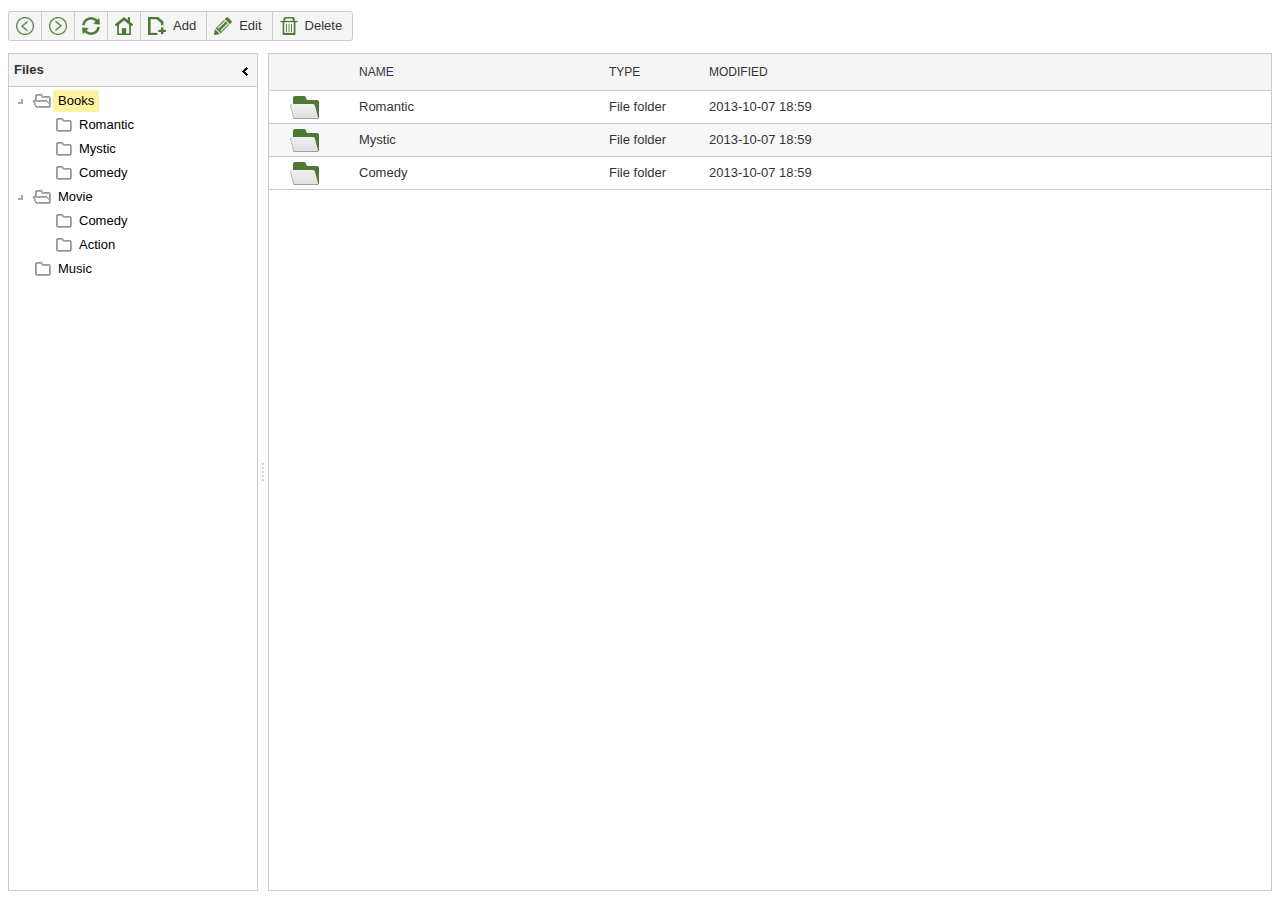
==== commit c6e94fac: "2FileManater complete" ====
--- a/2file_manager/index.html
+++ b/2file_manager/index.html
@@ -1,11 +1,52 @@
+<!DOCTYPE html>
 <html>
   <head>
-    <script src="codebase/dhtmlx.js"></scirpt>
-    <link rel="stylesheet" type="text/css" href="codebase/dhtmlx.css"/>
+    <title>File Manager</title>
+    <script src="codebase/dhtmlx.js"></script>
+    <link rel="stylesheet" type="text/css" href="codebase/dhtmlx.css">
   </head>
   <body>
-    <script>
+    <style>
+      html, body {
+        width: 100%;
+        height: 100%;
+        overflow: hidden;
+        margin: 0px;
+      }
+    </style>
+    <script type="text/javascript">
+      dhtmlxEvent(window, "load", function(){
+        var myLayout = new dhtmlXLayoutObject(document.body, "2U");
+        myLayout.cells("a").setWidth(250);
+        myLayout.cells("a").setText("Files");
+        myLayout.cells("b").hideHeader();
+        var myToolbar = myLayout.attachToolbar();
+        myToolbar.setIconsPath("icons/");
+        myToolbar.loadStruct("data/toolbarStruct.xml");
 
+        var myTree = myLayout.cells("a").attachTree();
+        myTree.setImagesPath("codebase/imgs/dhxtree_terrace/");
+
+        var myGrid = myLayout.cells("b").attachGrid();
+        myGrid.setImagePath("codebase/imgs/");
+        myGrid.setIconsPath("icons/");
+        myGrid.setHeader("&nbsp;,Name,Type,Modified,id");
+        myGrid.setColTypes("img,ro,ro,ro,ro");
+        myGrid.setInitWidths("70,250,100,*,0");
+        myGrid.setColAlign("center,left,left,left");
+        myGrid.init();
+
+        myTree.attachEvent("onSelect", function(id){
+            myGrid.filterBy(4, id);
+            return true;
+        });
+
+        myTree.loadXML("data/treeStruct.xml", function(){
+            myGrid.load("data/gridData.xml", function(){
+                myTree.selectItem("books");
+            });
+        });
+      });
     </script>
   </body>
 </html>
